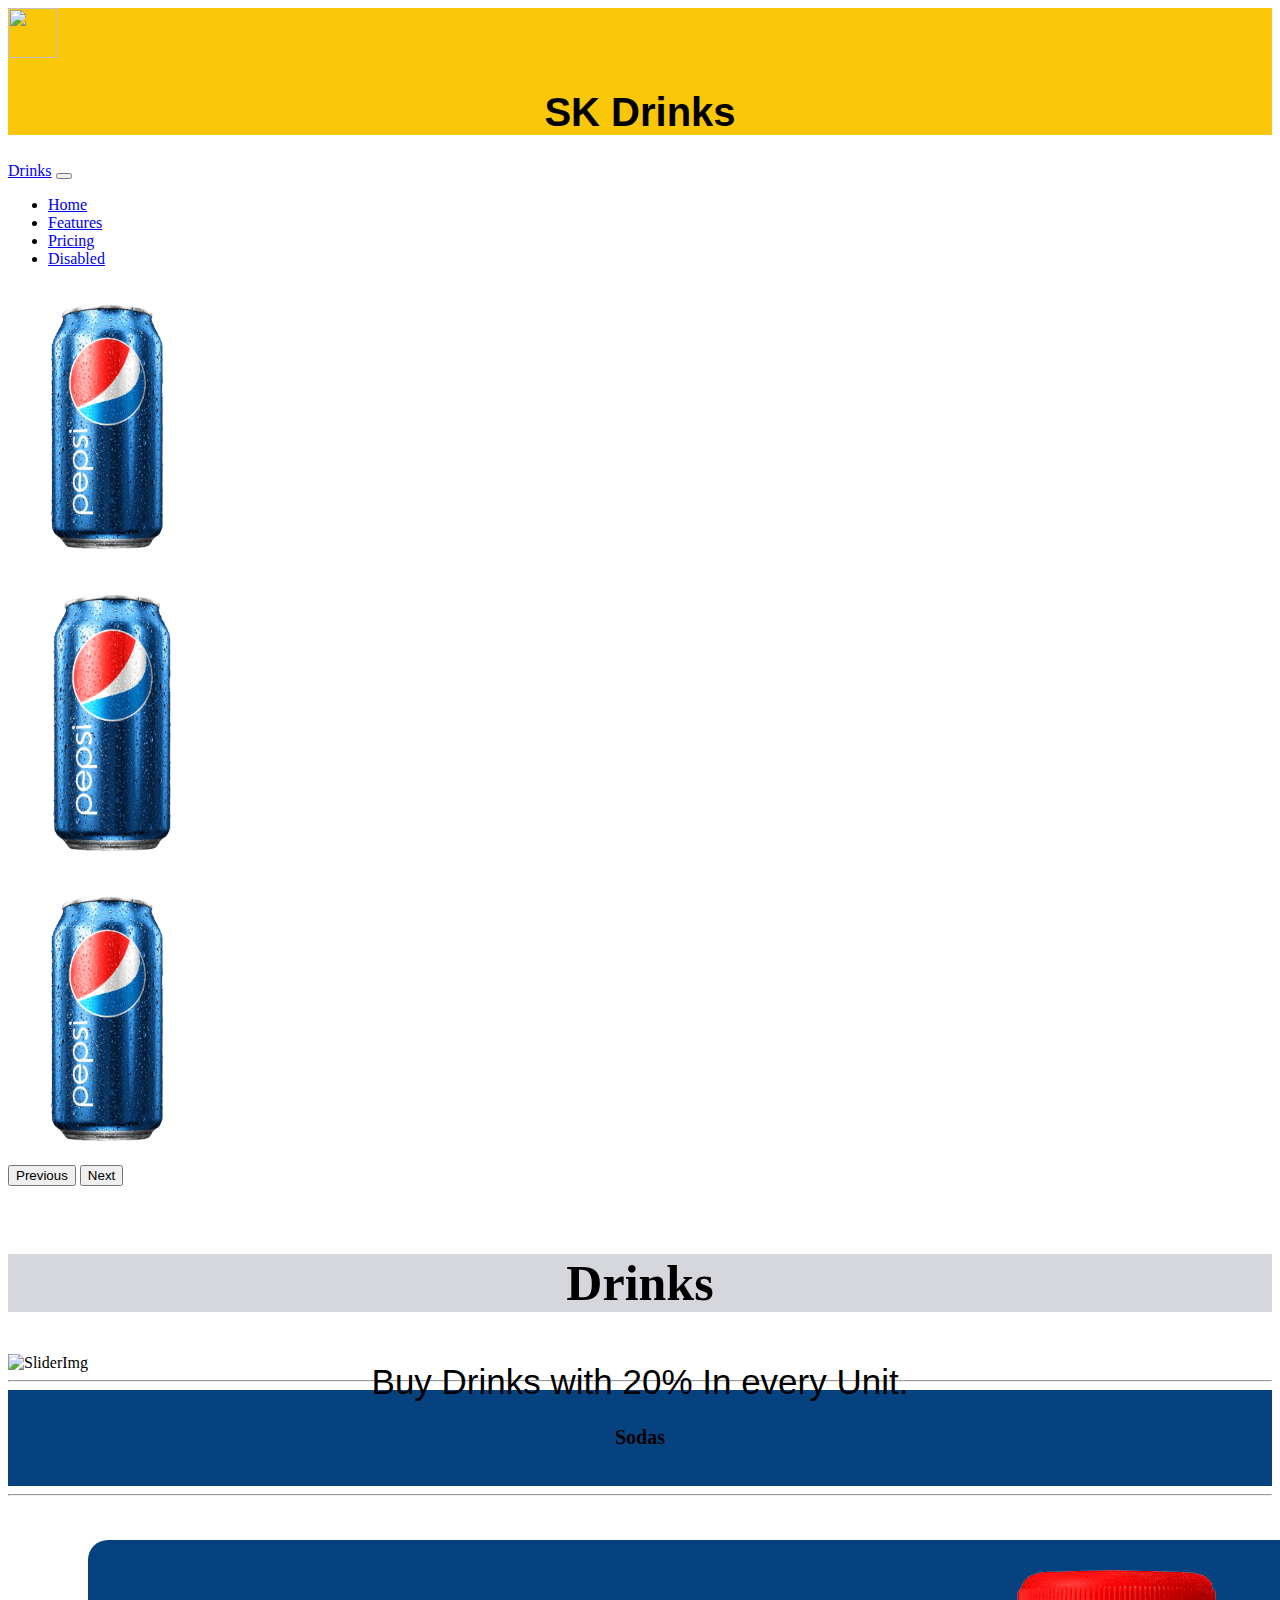
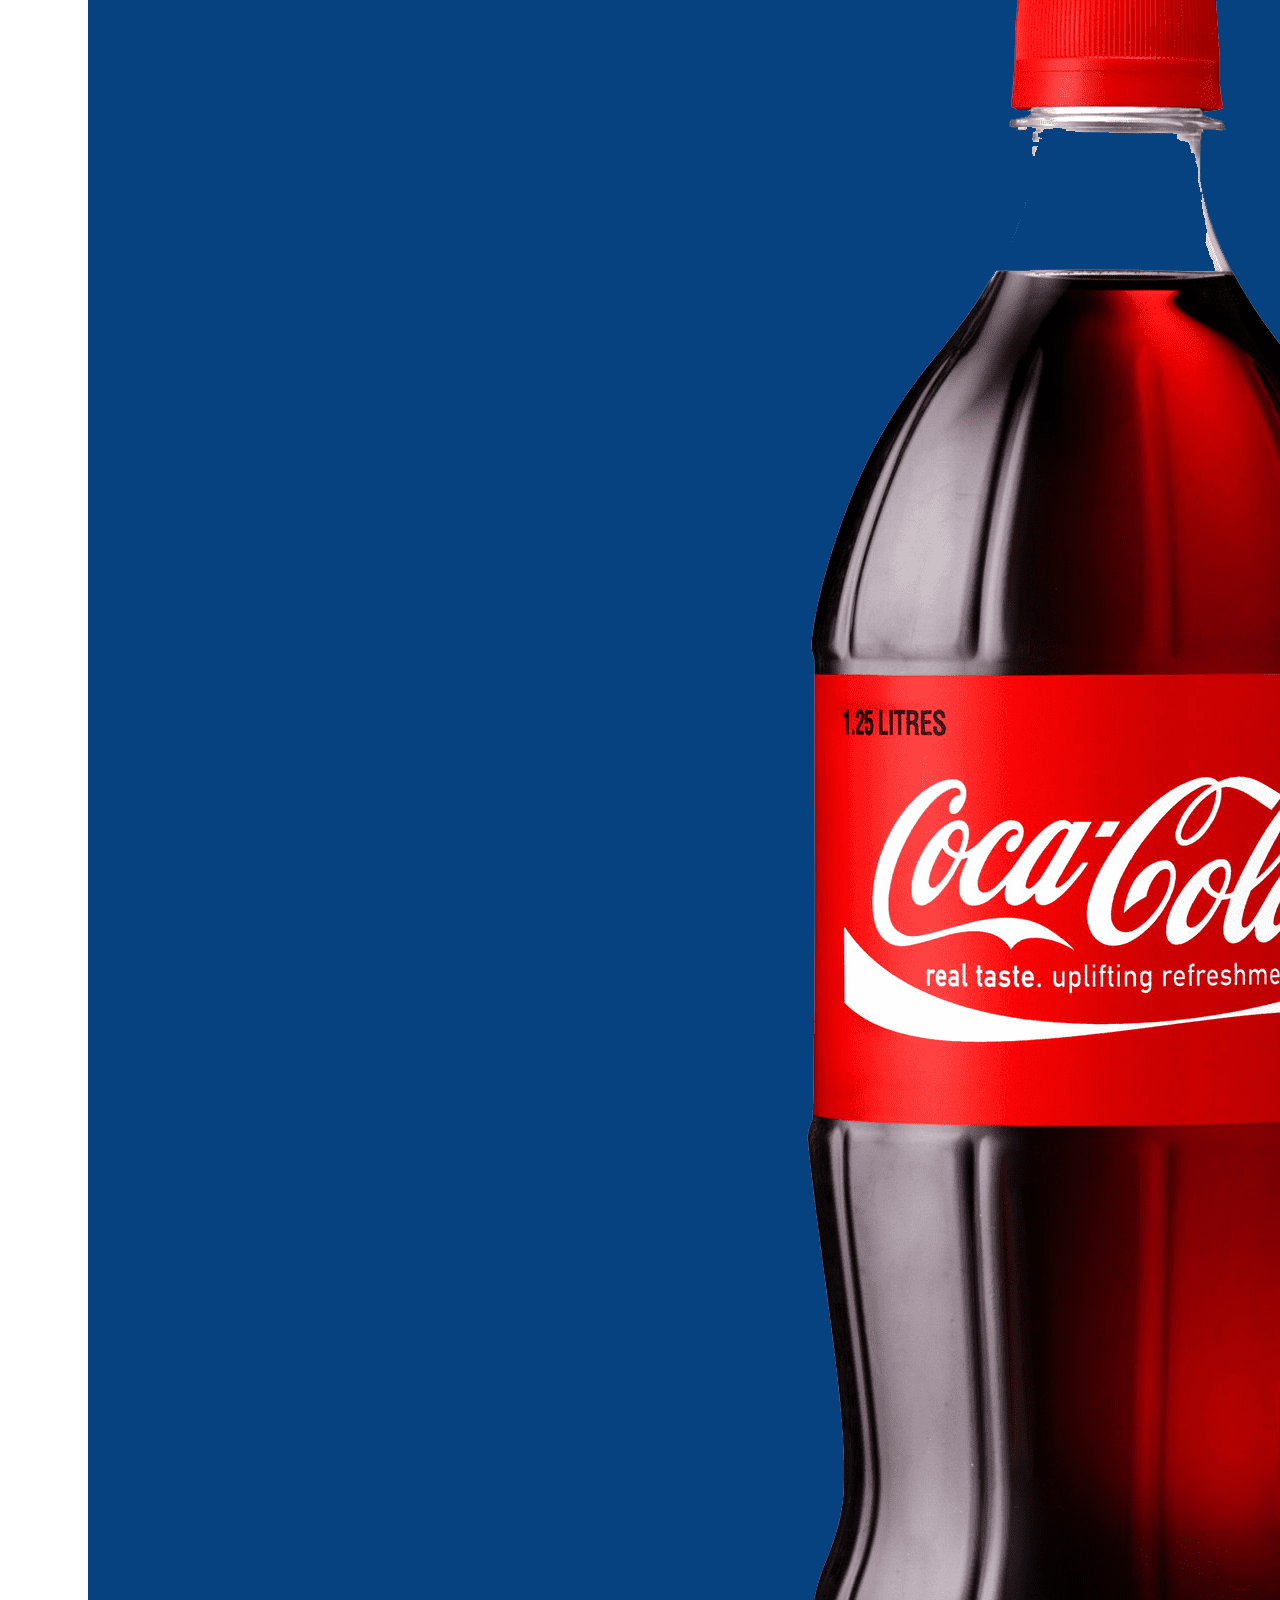
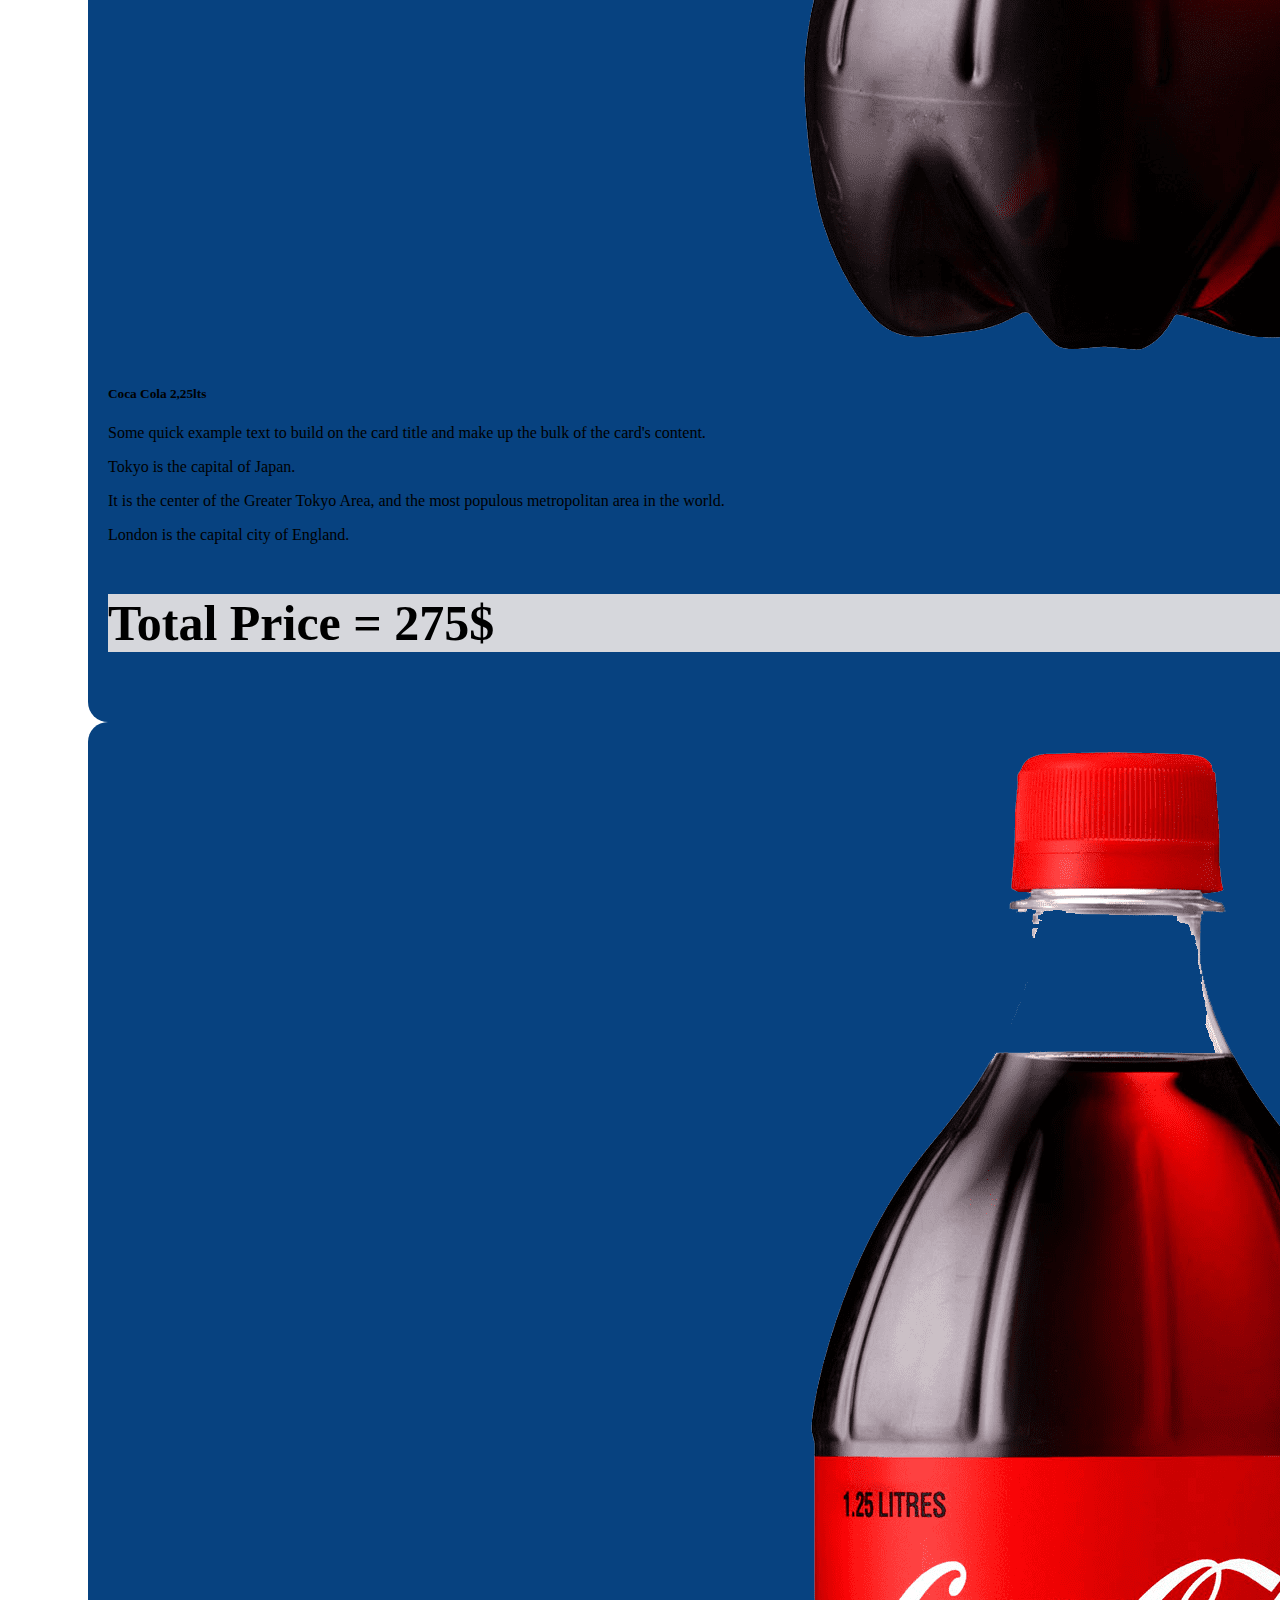
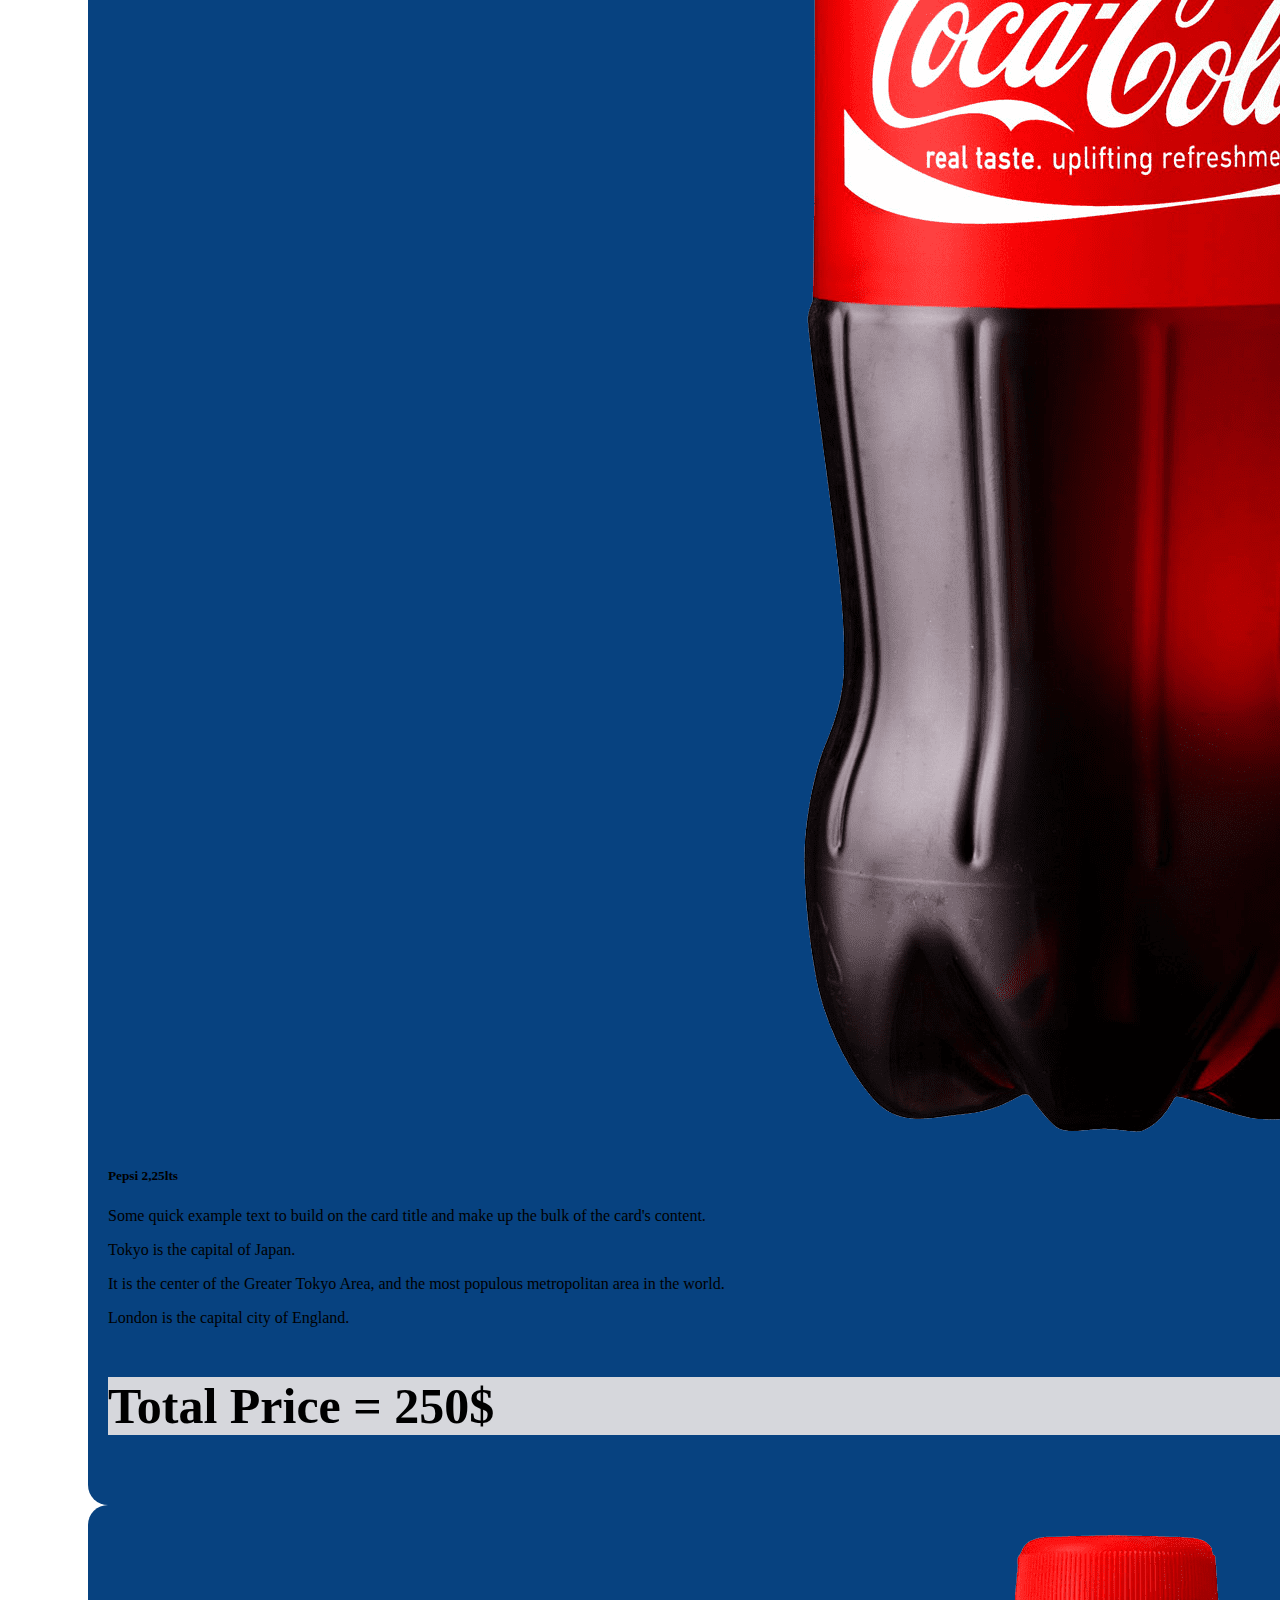
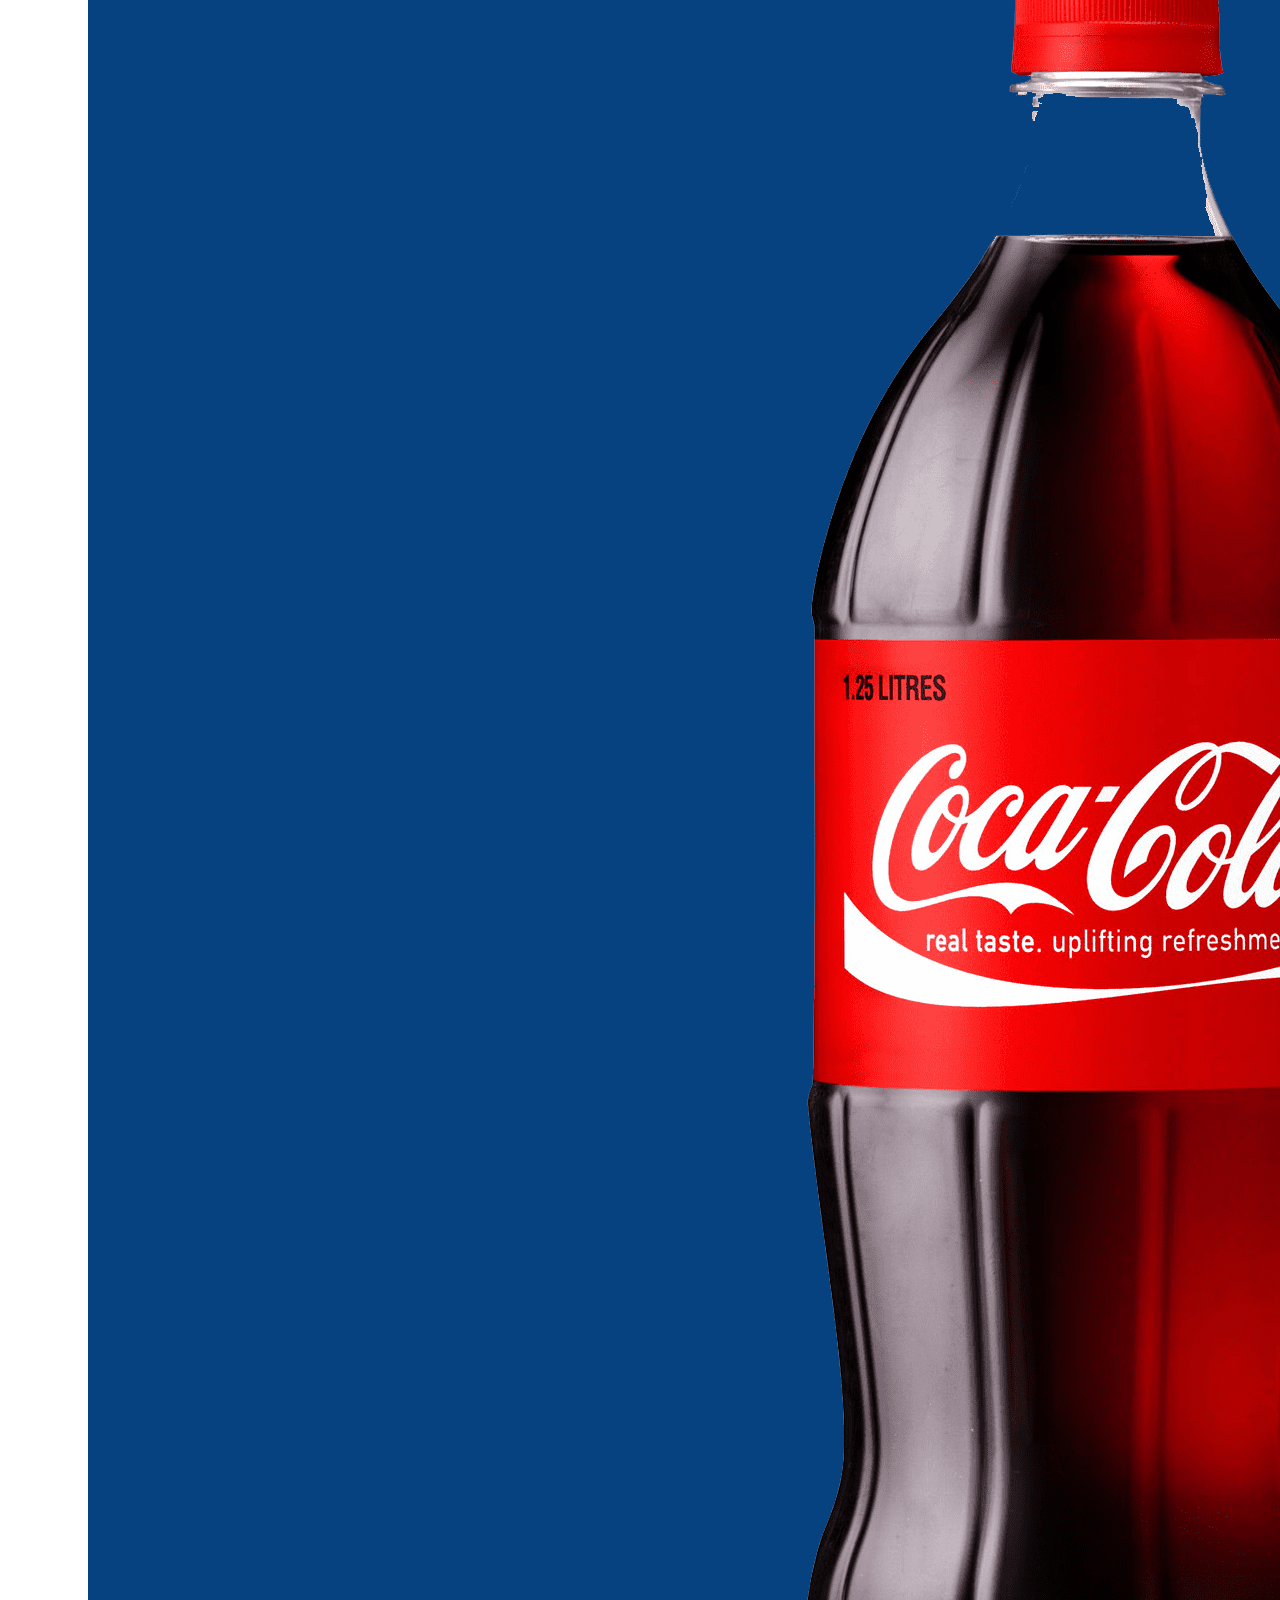
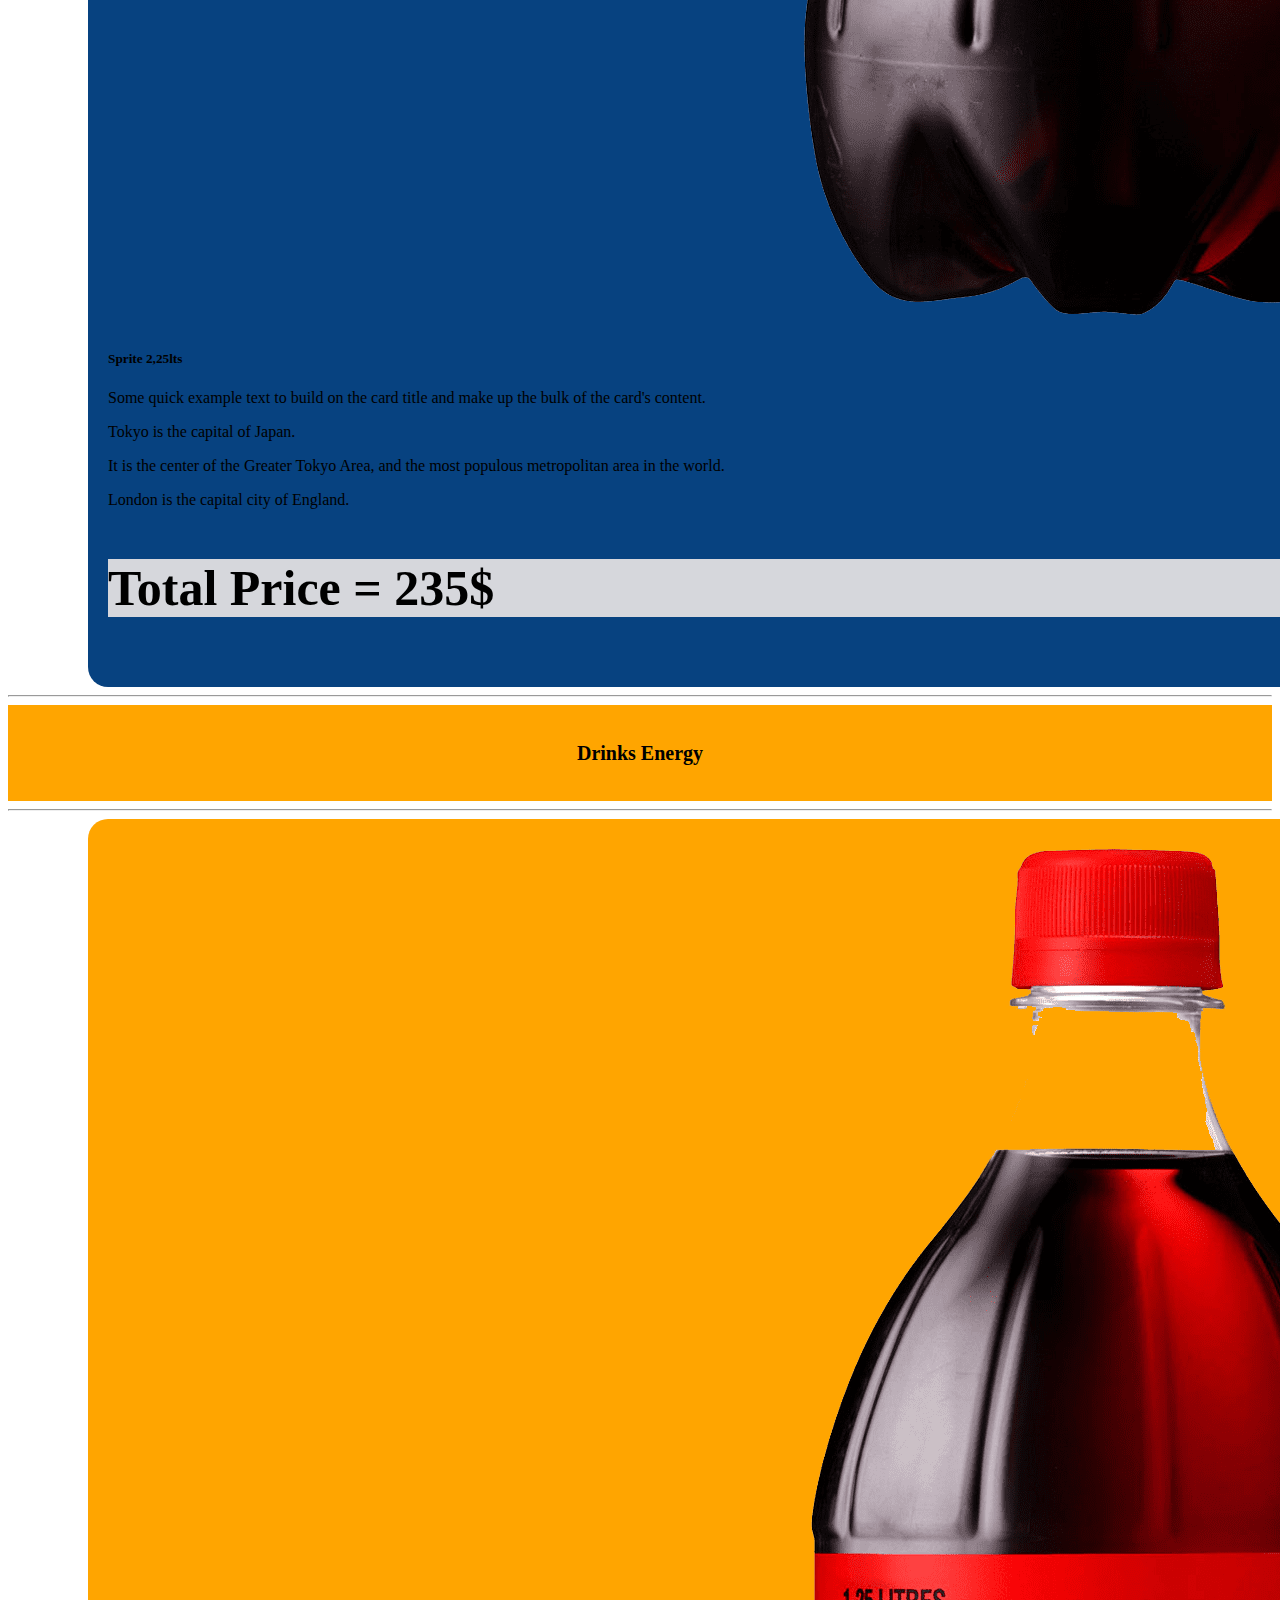
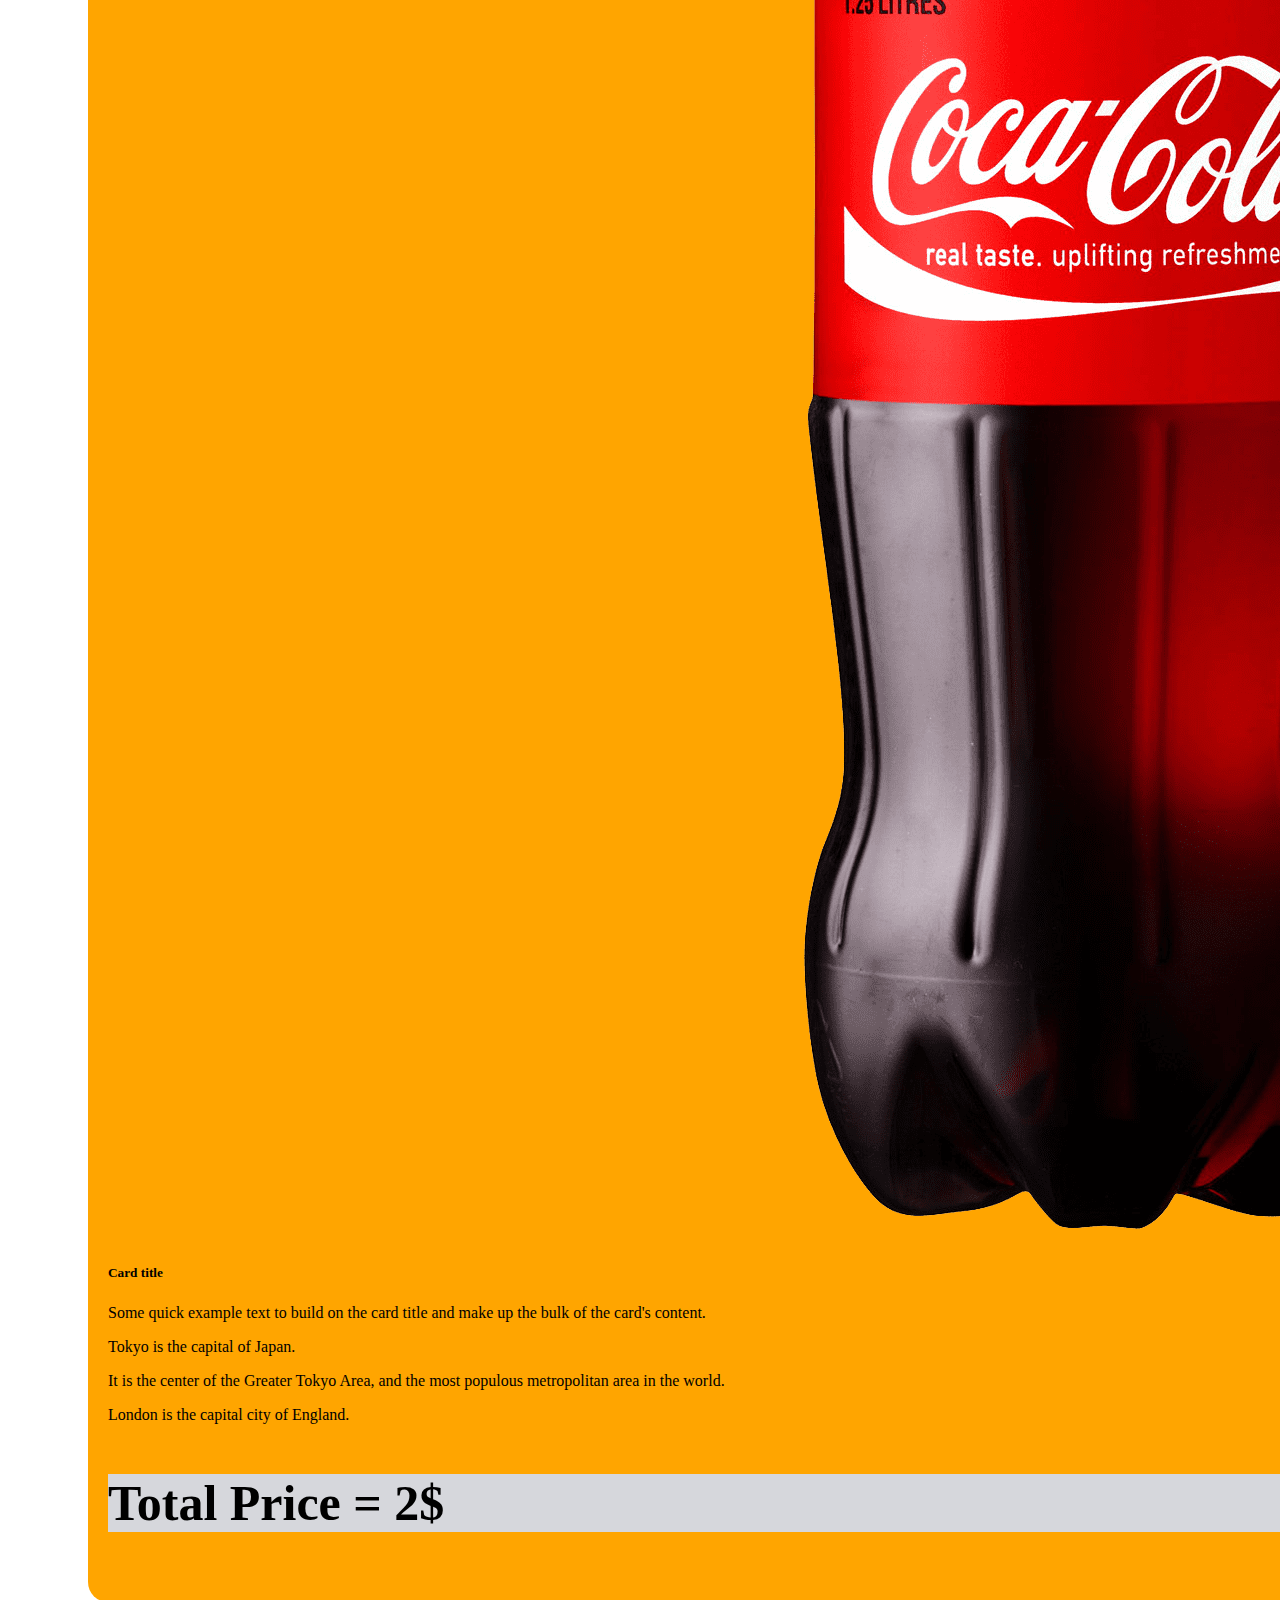
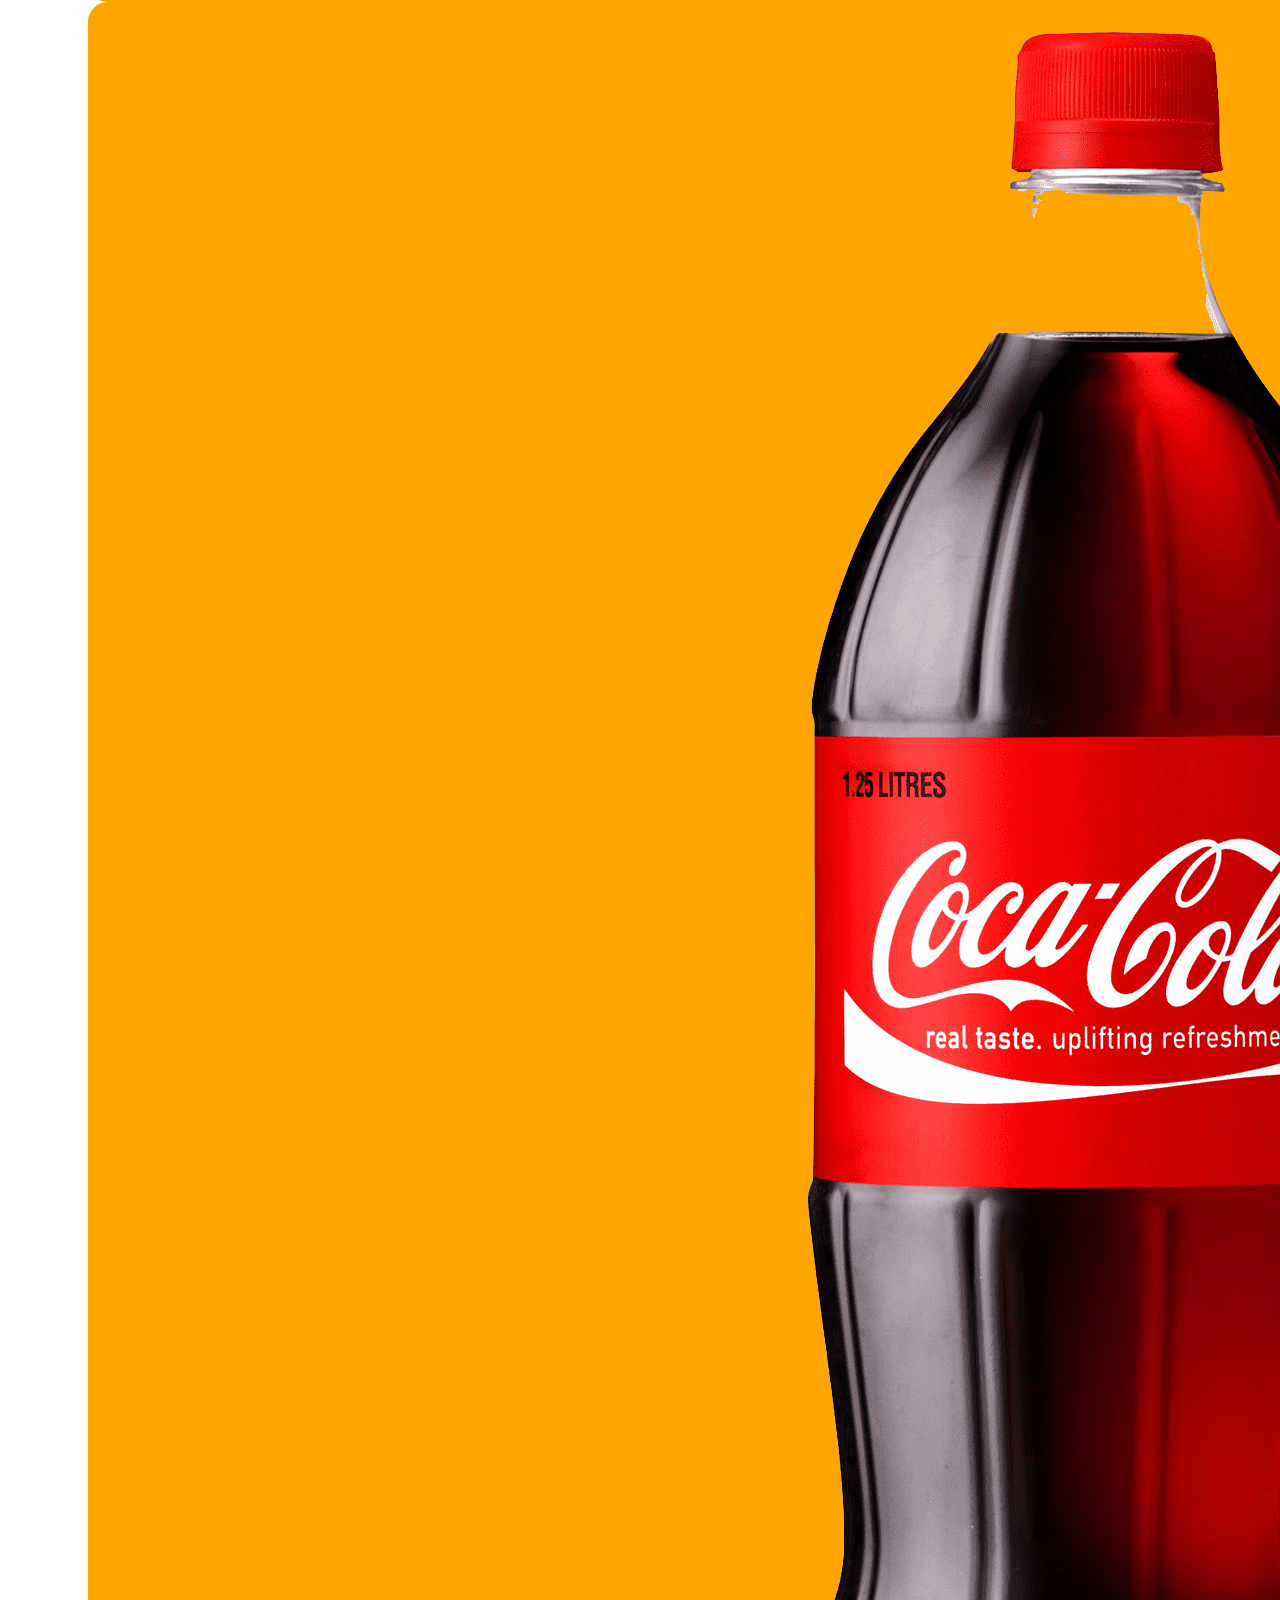
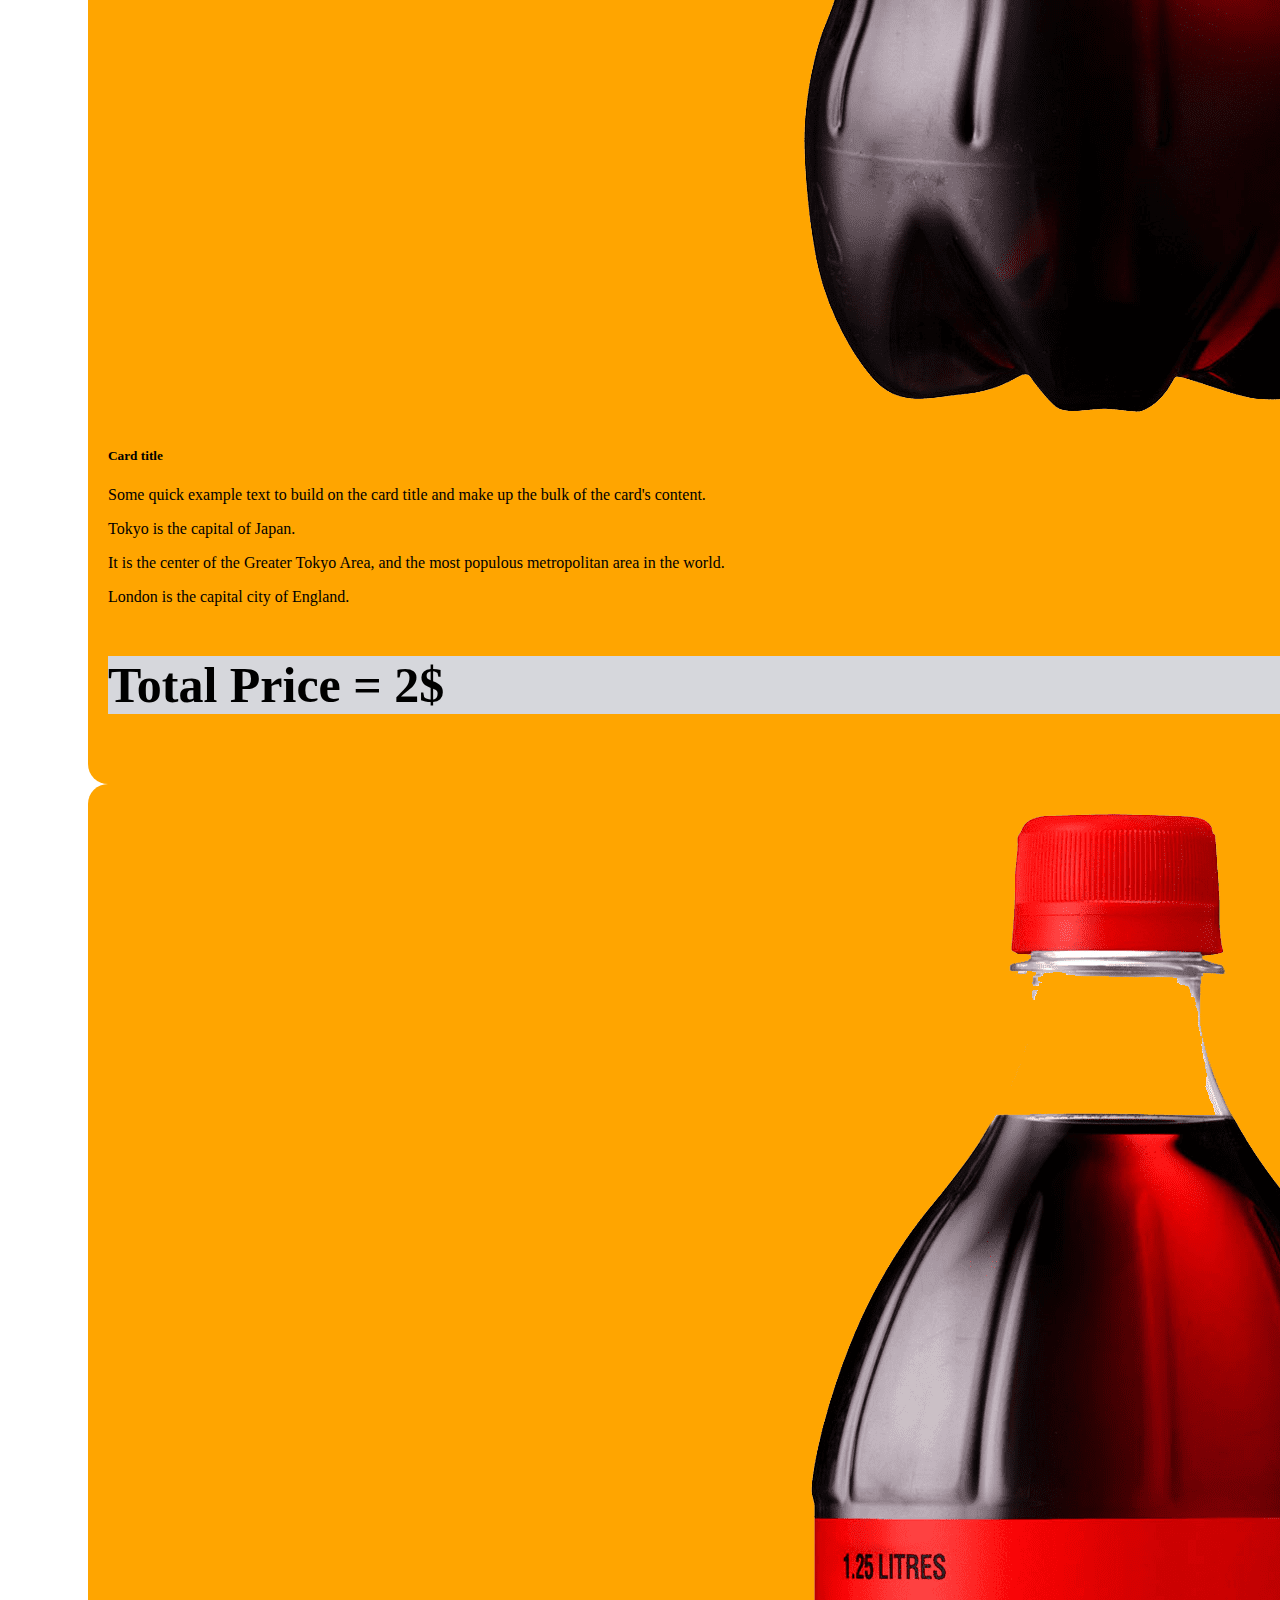
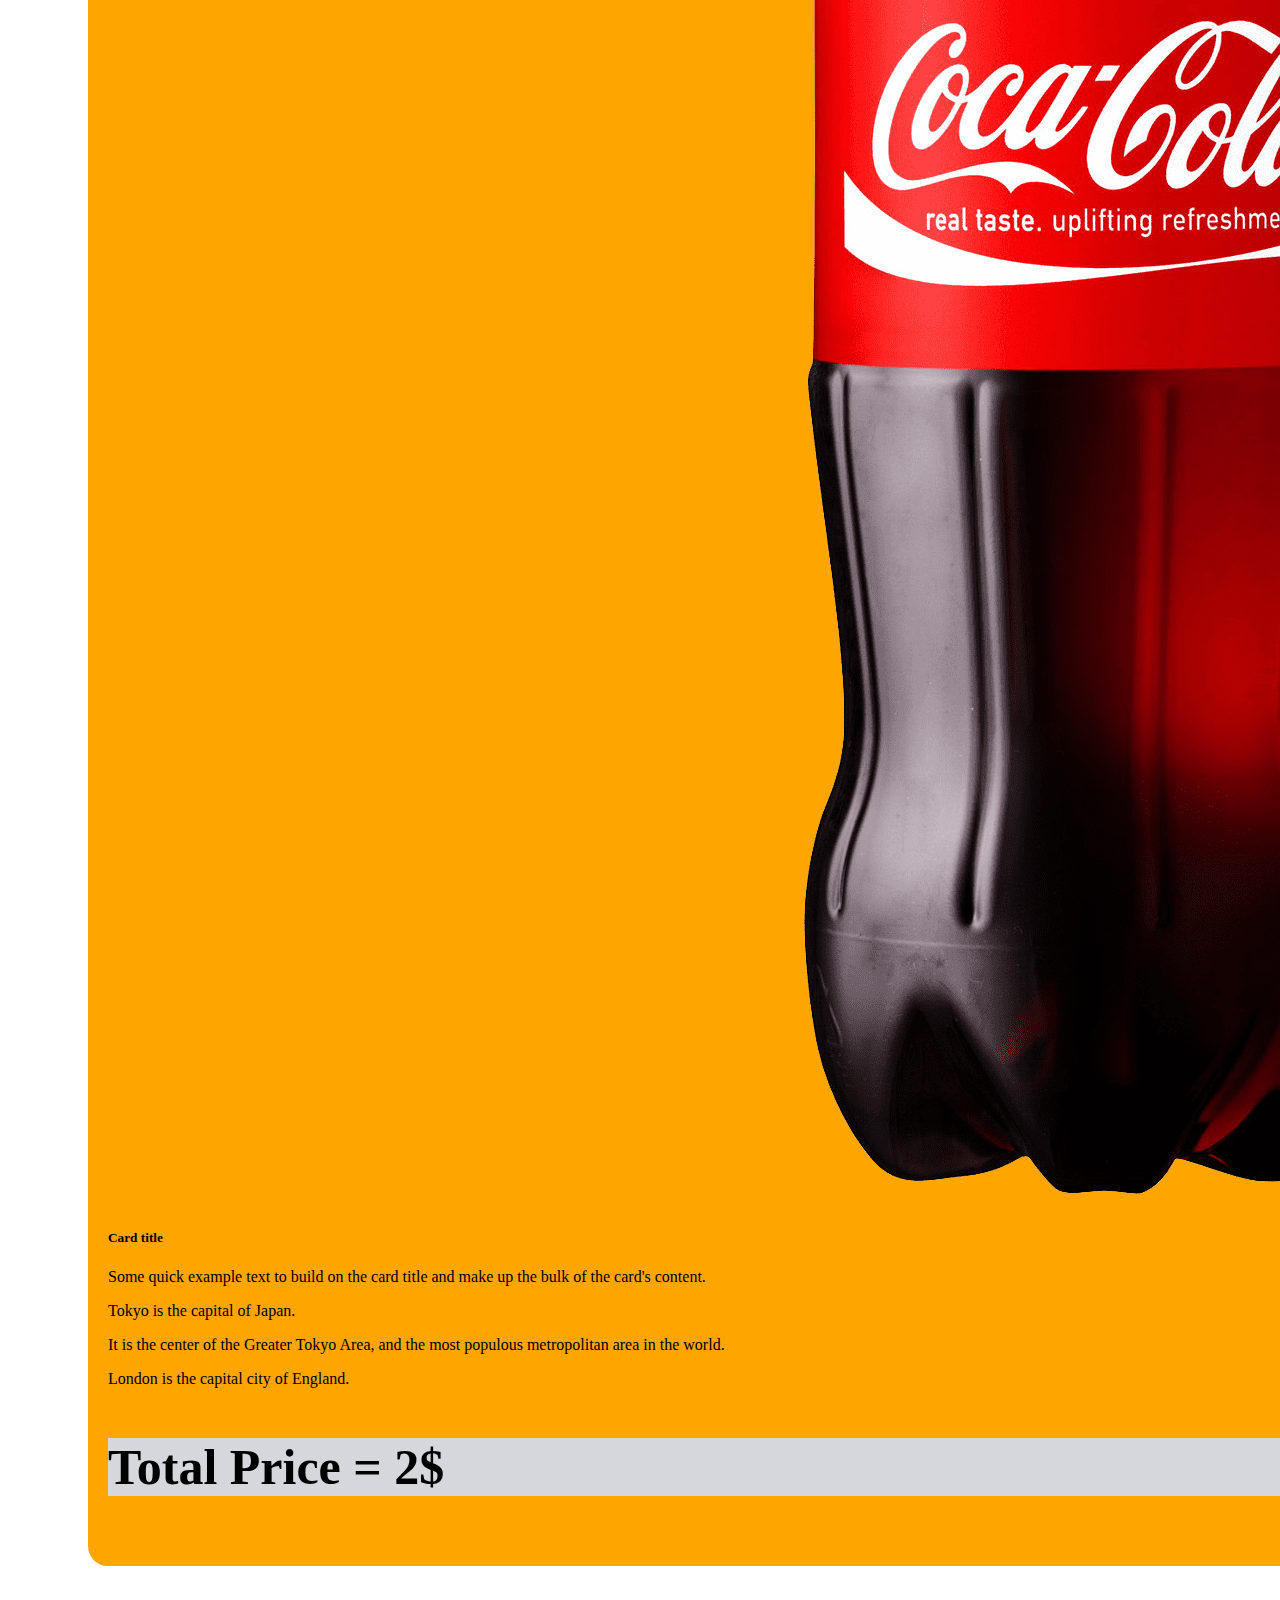
==== index.html @ 99a85756 "My proyect javascript" ====
<!DOCTYPE html>
<html lang="en">
<head>
    <meta charset="UTF-8">
    <meta http-equiv="X-UA-Compatible" content="IE=edge">
    <meta name="viewport" content="width=device-width, initial-scale=1.0">
    <link rel="stylesheet" href="styles.css">
    <!-- Google Fonts -->
    <link rel="preconnect" href="https://fonts.googleapis.com">
    <link rel="preconnect" href="https://fonts.gstatic.com" crossorigin>
    <link href="https://fonts.googleapis.com/css2?family=DynaPuff&family=Montserrat:wght@200&family=Mukta:wght@200;300&family=Ubuntu:wght@300&display=swap" rel="stylesheet">
    
    <!-- CSS -->
    <link href="https://cdn.jsdelivr.net/npm/bootstrap@5.2.0/dist/css/bootstrap.min.css" rel="stylesheet" integrity="sha384-gH2yIJqKdNHPEq0n4Mqa/HGKIhSkIHeL5AyhkYV8i59U5AR6csBvApHHNl/vI1Bx" crossorigin="anonymous">
    <!-- JavaScript Bundle with Popper -->
<script src="https://cdn.jsdelivr.net/npm/bootstrap@5.2.0/dist/js/bootstrap.bundle.min.js" integrity="sha384-A3rJD856KowSb7dwlZdYEkO39Gagi7vIsF0jrRAoQmDKKtQBHUuLZ9AsSv4jD4Xa" crossorigin="anonymous"></script>

    <title>Drinks Energys - SK Drinks - 40% in EACH SALE</title>
</head>
<body>
 
    <head>
        <main>
        <img src="" alt="" height="50px" width="50px">

        <!-- Website name -->
<div class="title">
      <h1>SK Drinks</h1>
    </div>

        </main>
<!--Siempre demo-->
<!--2 formas:

1) Etiqueta Script -->

<!--Uso de prueba
<script>
console.log("Hola Mundo");
</script>
-->

<!--Uso más usado-->
<script src="main.js">


//"hola Mundo" // String * cadena de caracteres //

2356 // number //
"2356" = String

true 
false // Booleanos

null //Representa un valor nulo o vacío //

undefined // //
</script>


    </head>
<!-- Navbar -->

    <nav class="navbar navbar-expand-lg navbar-light bg-light">
        <div class="container-fluid">
          <a class="navbar-brand" href="#">Drinks</a>
          <button class="navbar-toggler" type="button" data-bs-toggle="collapse" data-bs-target="#navbarNav" aria-controls="navbarNav" aria-expanded="false" aria-label="Toggle navigation">
            <span class="navbar-toggler-icon"></span>
          </button>
          <div class="collapse navbar-collapse" id="navbarNav">
            <ul class="navbar-nav">
              <li class="nav-item">
                <a class="nav-link active" aria-current="page" href="#">Home</a>
              </li>
              <li class="nav-item">
                <a class="nav-link" href="#">Features</a>
              </li>
              <li class="nav-item">
                <a class="nav-link" href="#">Pricing</a>
              </li>
              <li class="nav-item">
                <a class="nav-link disabled" href="#" tabindex="-1" aria-disabled="true">Disabled</a>
              </li>
            </ul>
          </div>
        </div>
      </nav>

<!-- Carousel -->
      
      <div id="carouselExampleControls" class="carousel slide" data-bs-ride="carousel">
        <div class="carousel-inner">
          <div class="carousel-item active">
            <img src="./images/pepsi.png" class="d-block w-20" alt="..." width="200px">
          </div>
          <div class="carousel-item">
            <img src="./images/pepsi.png" class="d-block w-20" alt="..." width="210px">
          </div>
          <div class="carousel-item">
            <img src="./images/pepsi.png" class="d-block w-20" alt="..." width="200px">
          </div>
        </div>
        <button class="carousel-control-prev" type="button" data-bs-target="#carouselExampleControls" data-bs-slide="prev">
          <span class="carousel-control-prev-icon" aria-hidden="true"></span>
          <span class="visually-hidden">Previous</span>
        </button>
        <button class="carousel-control-next" type="button" data-bs-target="#carouselExampleControls" data-bs-slide="next">
          <span class="carousel-control-next-icon" aria-hidden="true"></span>
          <span class="visually-hidden">Next</span>
        </button>
      </div>

      <br>
      

      <!--Main name -->
      <div class="Main-name">
        <h3>Drinks</h3> 
        <p>Buy Drinks with 20% In every Unit.</p> 
      </div>
   
    <!--Cards Slider-->

    <div class="swiper-container"></div>

    <div class="swiper-wrapper"></div>

    <div class="slider-item swiper-slide"></div>

    <div class="slider-image-wrapper"></div>
    <img class="slider-image" src="/photo" alt="SliderImg">
    </div>
        
       <hr>

       <!--Card Section 1 -->
       <div class="Drinks-name1">
       <h2>Sodas</h2>
      </div>

      <hr>
      <br><br>
    
    <div class="card1" style="width: 18rem;">
      <img src="./images/cocacola.png" class="card-img-top" alt="...">
      <div class="card-body">
        <h5 class="card-title">Coca Cola 2,25lts</h5>
        <p class="card-text">Some quick example text to build on the card title and make up the bulk of the card's content.</p>
        <p>Tokyo is the capital of Japan.</p>
        <p>It is the center of the Greater Tokyo Area,
      and the most populous metropolitan area in the world.</p>
        <p>London is the capital city of England.</p>
        <h3 class="btn btn-primary">Total Price = 275$</h3>
      </div>
     </div>
    </div>
    
    
    <div class="card1" style="width: 18rem;">
    <img src="./images/cocacola.png" class="card-img-top" alt="...">
    <div class="card-body">
      <h5 class="card-title">Pepsi 2,25lts</h5>
      <p class="card-text">Some quick example text to build on the card title and make up the bulk of the card's content.</p>
      <p>Tokyo is the capital of Japan.</p>
      <p>It is the center of the Greater Tokyo Area,
    and the most populous metropolitan area in the world.</p>
      <p>London is the capital city of England.</p>
      <h3 class="btn btn-primary">Total Price = 250$</h3>
       </div>
     </div>
    </div>

    <div class="card1" style="width: 18rem;">
      <img src="./images/cocacola.png" class="card-img-top" alt="...">
      <div class="card-body">
        <h5 class="card-title">Sprite 2,25lts</h5>
        <p class="card-text">Some quick example text to build on the card title and make up the bulk of the card's content.</p>
        <p>Tokyo is the capital of Japan.</p>
        <p>It is the center of the Greater Tokyo Area,
      and the most populous metropolitan area in the world.</p>
        <p>London is the capital city of England.</p>
        <h3 class="btn btn-primary">Total Price = 235$</h3>
         </div>
       </div>
      </div>


  <hr>
 <!--Card Section 1 -->
 <div class="Drinks-name2">
  <h2>Drinks Energy</h2>
 </div>

 <hr>


<div class="card2" style="width: 18rem;">
  <img src="./images/cocacola.png" class="card-img-top" alt="...">
  <div class="card-body">
    <h5 class="card-title">Card title</h5>
    <p class="card-text">Some quick example text to build on the card title and make up the bulk of the card's content.</p>
    <p>Tokyo is the capital of Japan.</p>
    <p>It is the center of the Greater Tokyo Area,
  and the most populous metropolitan area in the world.</p>
    <p>London is the capital city of England.</p>
    <h3 class="btn btn-primary">Total Price = 2$</h3>
  </div>
 </div>
</div>


<div class="card2" style="width: 18rem;">
<img src="./images/cocacola.png" class="card-img-top" alt="...">
<div class="card-body">
  <h5 class="card-title">Card title</h5>
  <p class="card-text">Some quick example text to build on the card title and make up the bulk of the card's content.</p>
  <p>Tokyo is the capital of Japan.</p>
  <p>It is the center of the Greater Tokyo Area,
and the most populous metropolitan area in the world.</p>
  <p>London is the capital city of England.</p>
  <h3 class="btn btn-primary">Total Price = 2$</h3>
   </div>
 </div>
</div>

<div class="card2" style="width: 18rem;">
  <img src="./images/cocacola.png" class="card-img-top" alt="...">
  <div class="card-body">
    <h5 class="card-title">Card title</h5>
    <p class="card-text">Some quick example text to build on the card title and make up the bulk of the card's content.</p>
    <p>Tokyo is the capital of Japan.</p>
    <p>It is the center of the Greater Tokyo Area,
  and the most populous metropolitan area in the world.</p>
    <p>London is the capital city of England.</p>
    <h3 class="btn btn-primary">Total Price = 2$</h3>
     </div>
   </div>
  </div>



<!--Card Section 3 -->


<div class="wrapper">
  <div class="loader">

  </div>

</div>


        <br>
        <br>

<!--Uso más usado-->
<script src="main.js"></script>

        <!--Formulario-->

<div class="Formulario">
  <h1>Formulario</h1>

  <form>
        <label for="nombre">Nombre: </label>
        <input type="text" name="nombre" id="nombre">
        <br/> <br/>
        <label for="apellido">Apellido: </label>
        <input type="text" name="apellido" id="apellido">
        <br/> <br/>
        <label for="email">Email: </label>
        <input type="text" name="email" id="email">
        <br/> <br/>
        <input type="radio" name="sexo" id="varon" value="Varón">
        <label for="varon">Varón: </label>
        <br/> <br/>
        <input type="radio" name="sexo" id="mujer" value="Mujer">
        <label for="mujer">Mujer: </label>
        <br/> <br/>
        <input type="submit" value="Enviar">
        <input type="reset">
  </form>
</div>
  <br>
        <!--Footer end -->
<div class="footer" class="w3-container w3-green">

  <footer>
    <h1>@Skymovies 2022-2022</h1>
    <p>Lorem ipsum dolor, sit amet consectetur adipisicing elit. Minus consequatur magni cupiditate commodi corrupti ea id maiores doloribus provident, numquam quaerat explicabo a asperiores placeat quisquam unde nostrum? Nemo, maxime.</p>
  </div>
</div>

<div class="icons">
<a href="#" class="icon icon-instagram"></a>
<i class="ri-instagram-line"></i>
</div>
</a>

<div class="icons">
  <a href="#" class="icon icon-facebook"></a>
  <i class="ri-facebook-line"></i>
  </a>
</div>

  </footer>


</body>
</html>
---- styles.css ----
html
{
    color: black;
}
@media only screen and (max-width: 300px) {
    body {
      background-color: rgb(0, 0, 0);
      width: 100%;
      height: 100%;
    }

  }
  title
  {
    display: flex;
    display: inline-table;
    width: 100%;
    height: 100%;
    text-align: center;
    font-size: 10px;
    font-family: 'Franklin Gothic Medium', 'Arial Narrow', Arial, sans-serif;
  }

  

  h2{
    font-size: 20px;
    font-family: Cambria, Cochin, Georgia, Times, 'Times New Roman', serif;
  }

  h3
  {
    background-color: rgb(214, 215, 220);
    font-family: 'Franklin Gothic Medium', 'Arial Narrow', Arial, sans-serif;
  }
  
main{
    background-color: rgb(250, 198, 8);
    font-size: 20px;
    font-family: 'Franklin Gothic Medium', 'Arial Narrow', Arial, sans-serif;
}

.Main-name 
{
  text-align: center;
  font-family: 'Lucida Sans', 'Lucida Sans Regular', 'Lucida Grande', 'Lucida Sans Unicode', Geneva, Verdana, sans-serif;
  font-size: 35px;
  height: 100px;
  width: 100%;
}

h3{
  font-size: 50px;
  font-family: 'Times New Roman', Times, serif;
  
}

h1
{
    text-align: center;
    text-decoration: double;
    
}


.lorem
{
background-color: rgb(32, 109, 172);
font-family: 'Gill Sans', 'Gill Sans MT', Calibri, 'Trebuchet MS', sans-serif;
font-size: 20px;
}

.card1
{
  border-radius: 20px;
  color: black;
  background-color: rgb(7, 66, 128);
  margin-left: 80px;
  display: grid;
  display: inline-table;
  height: 15px;
  width: 20rem;

  padding: 20px;
}

.Drinks-name1
{

background-color: rgb(7, 66, 128);
padding: 20px;
display: grid; 
text-align: center;
font-size: 25px;
font-family: 'Times New Roman', Times, serif;}


.card2
{
  border-radius: 20px;
  color: black;
  background-color: orange;
  margin-left: 80px;
  display: flex;
  height: 15px;
  width: 18rem;
  display: inline-table;
  padding: 20px;
}

.Drinks-name2
{
background-color: orange;
padding: 20px;
display: grid;
text-align: center;
font-size: 25px;
font-family: 'Times New Roman', Times, serif;}

.w3-container 
{
  
  font-size: 40px;
}

.w3-container 
{
display: flex;
display: inline-block;
margin-left: 400px;
font-size: 20px;
font-family: Georgia, 'Times New Roman', Times, serif;
}

.w3-row-padding , .w3-third
{
    font-family: 'Montserrat', sans-ser;
    text-align: center;
    background-color: rgb(8, 8, 8);
    width: 100%;
    height: 100%;
    padding: 40px;
    margin: auto;
    display: grid;
    display: inline-block;
    border: 10px;
    color: blue;
}


.Formulario{
  width: 100%;
  height: 50%;
  background-color: aqua;
  display: flex;
  display: inline-block;
  font-size: 30px;
  font-family: 'Franklin Gothic Medium', 'Arial Narrow', Arial, sans-serif;
  text-align: center;
  padding: 10px;
}


.footer
{
    font-size: 1rem;
    border: 10px;
    color: rgb(243, 243, 251);
    background-color: blue;
    padding: 1px;
    width: 100%;
    height: 100%;
}
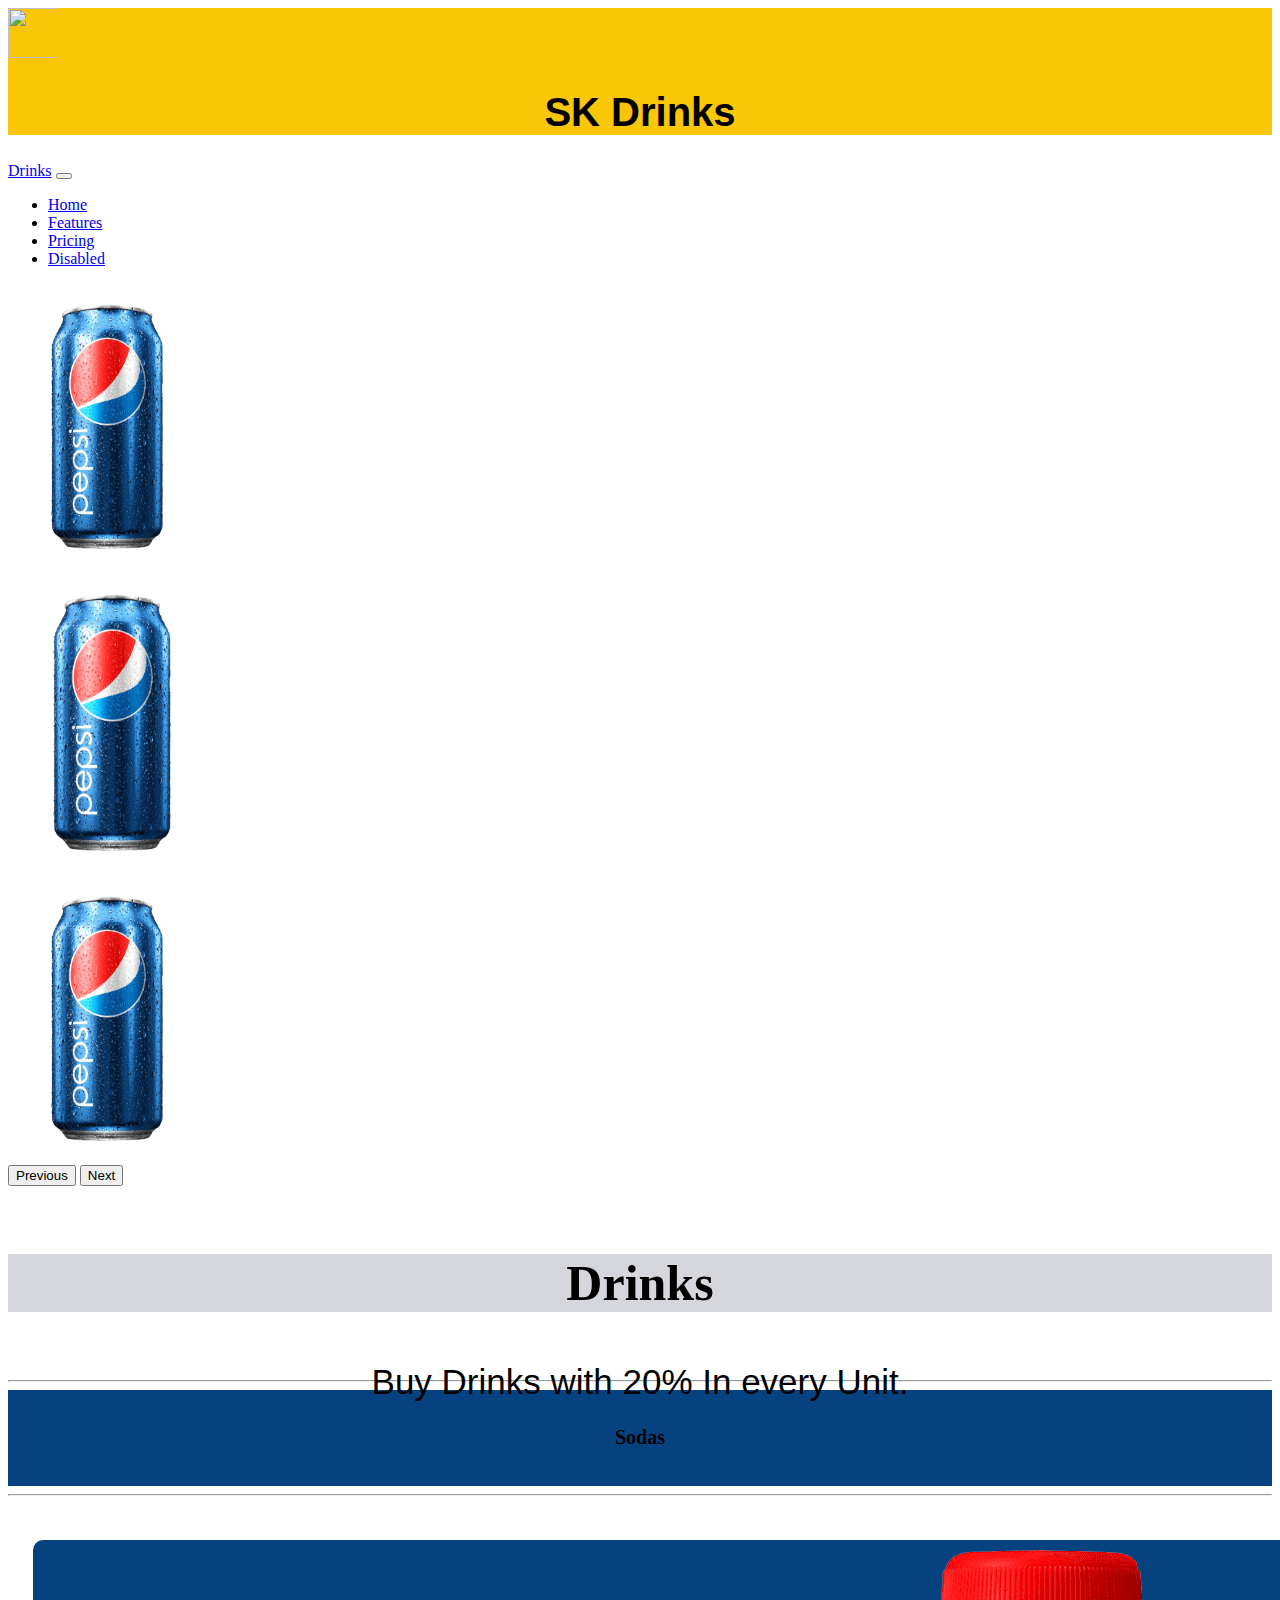
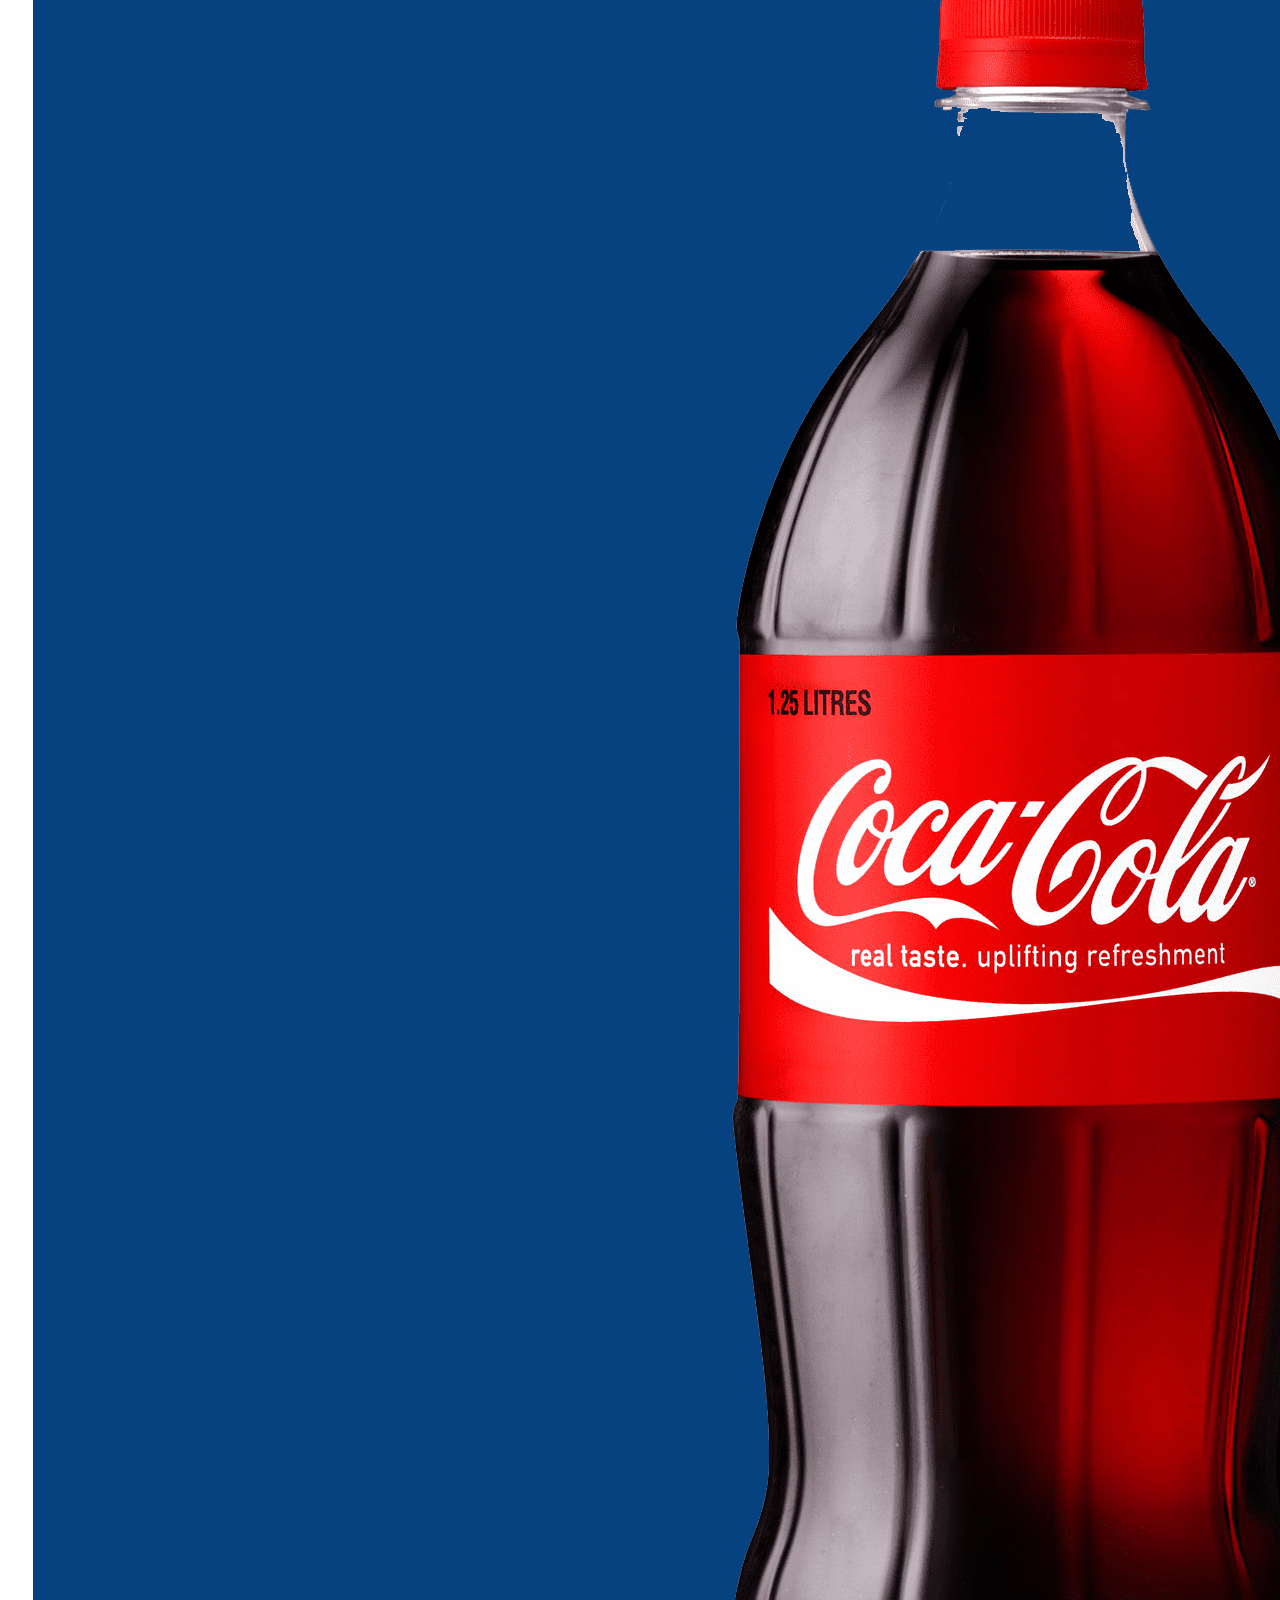
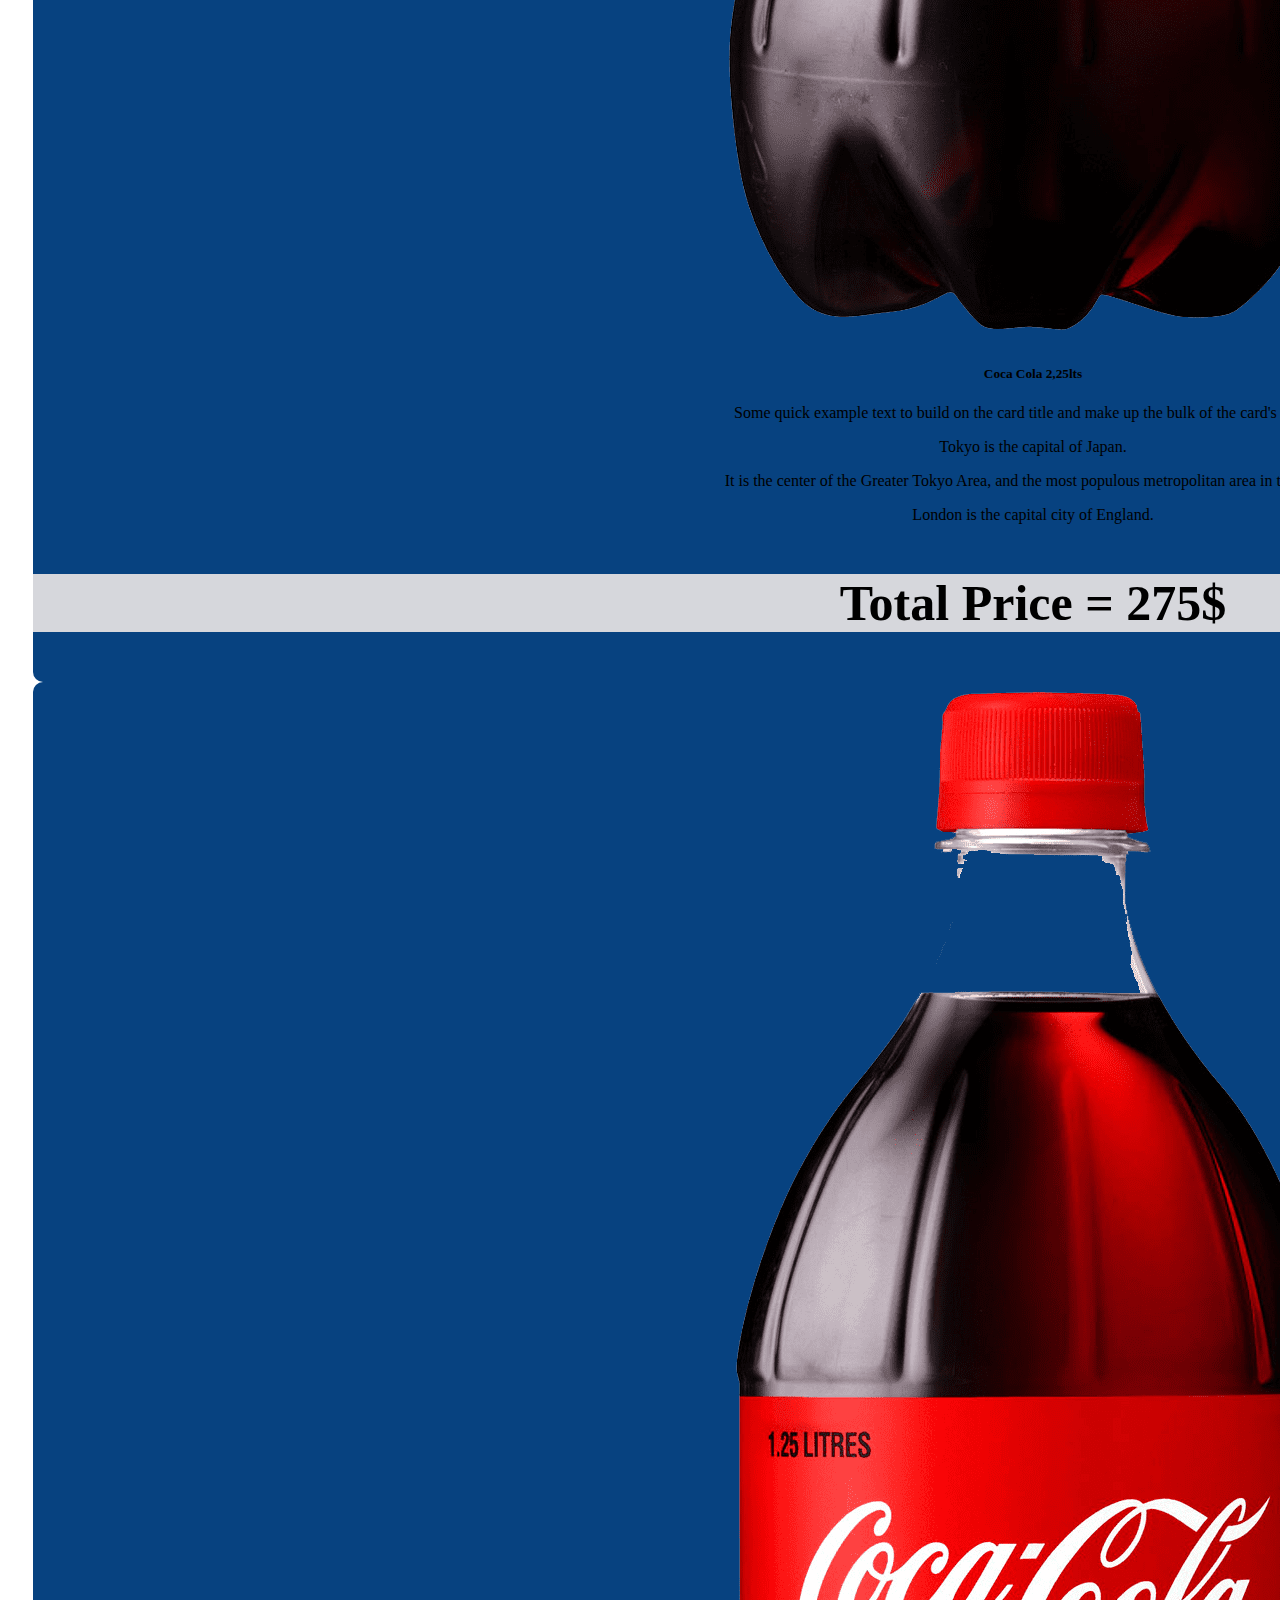
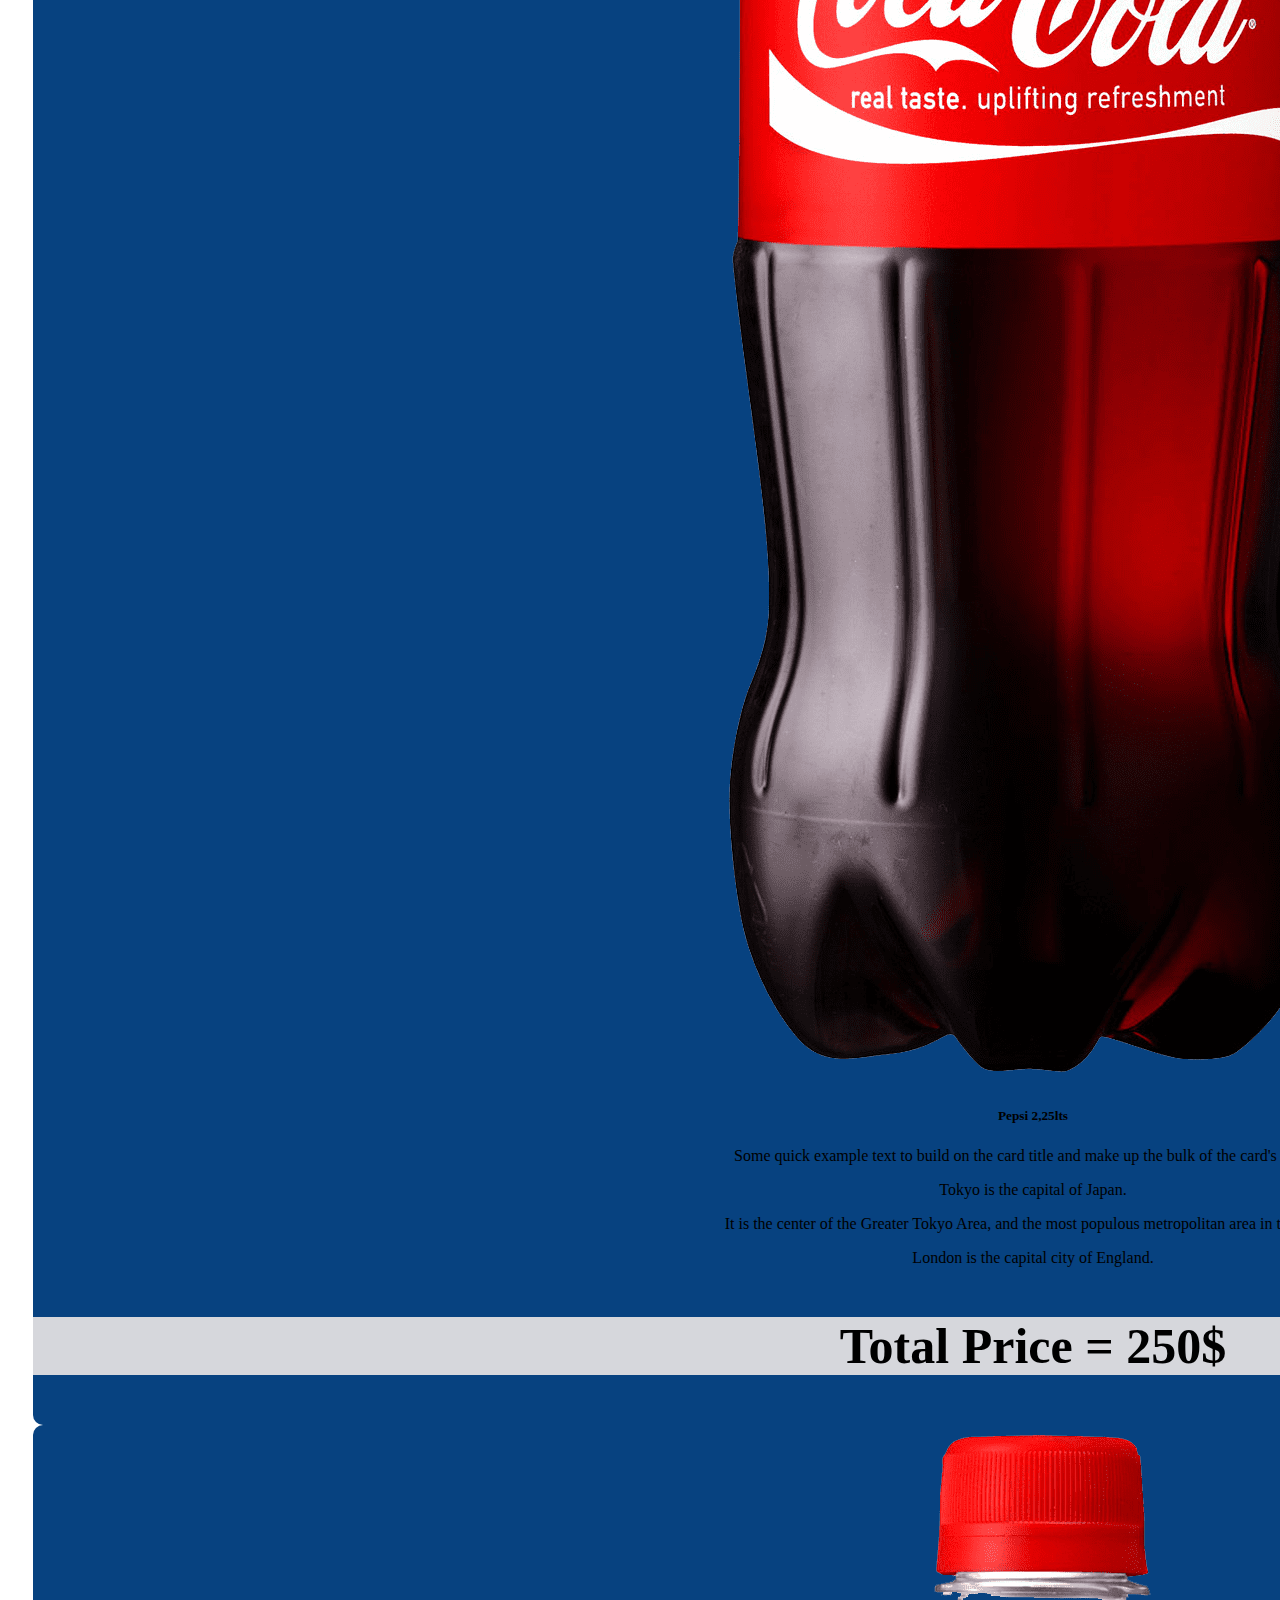
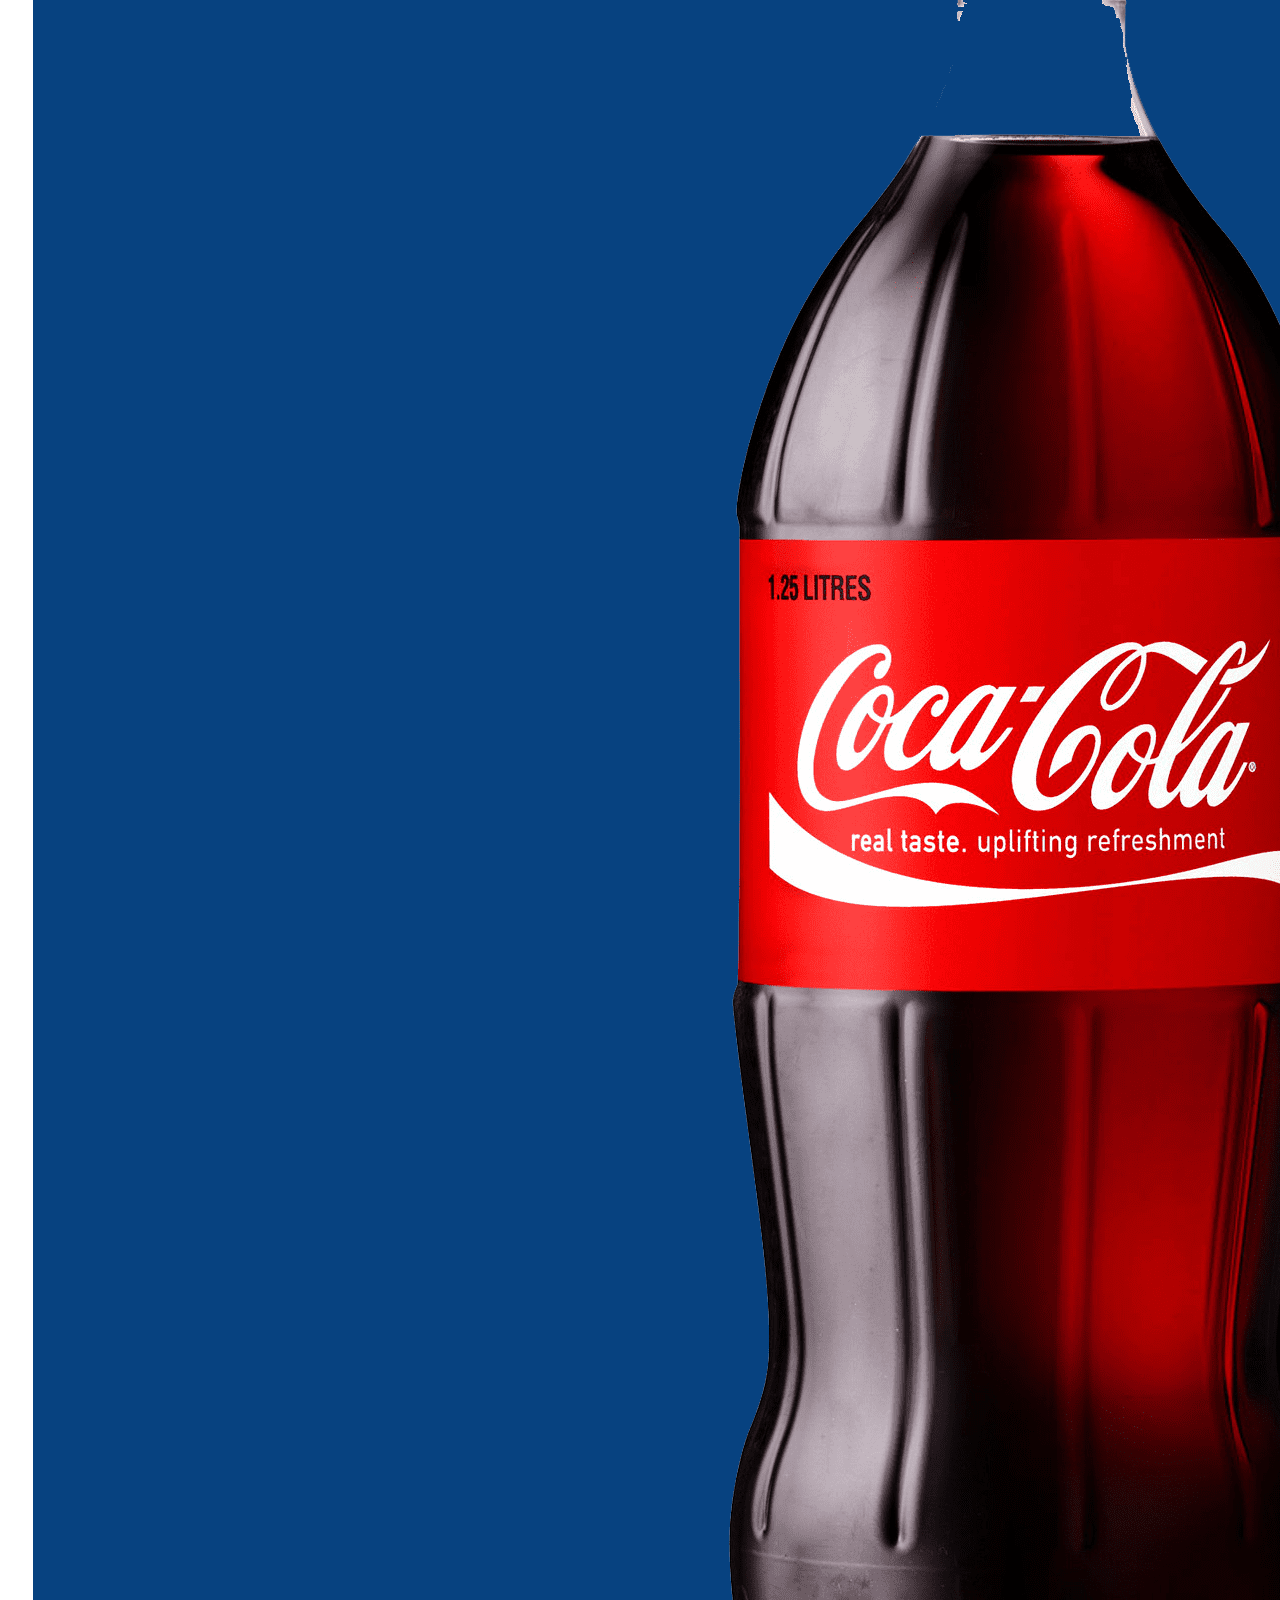
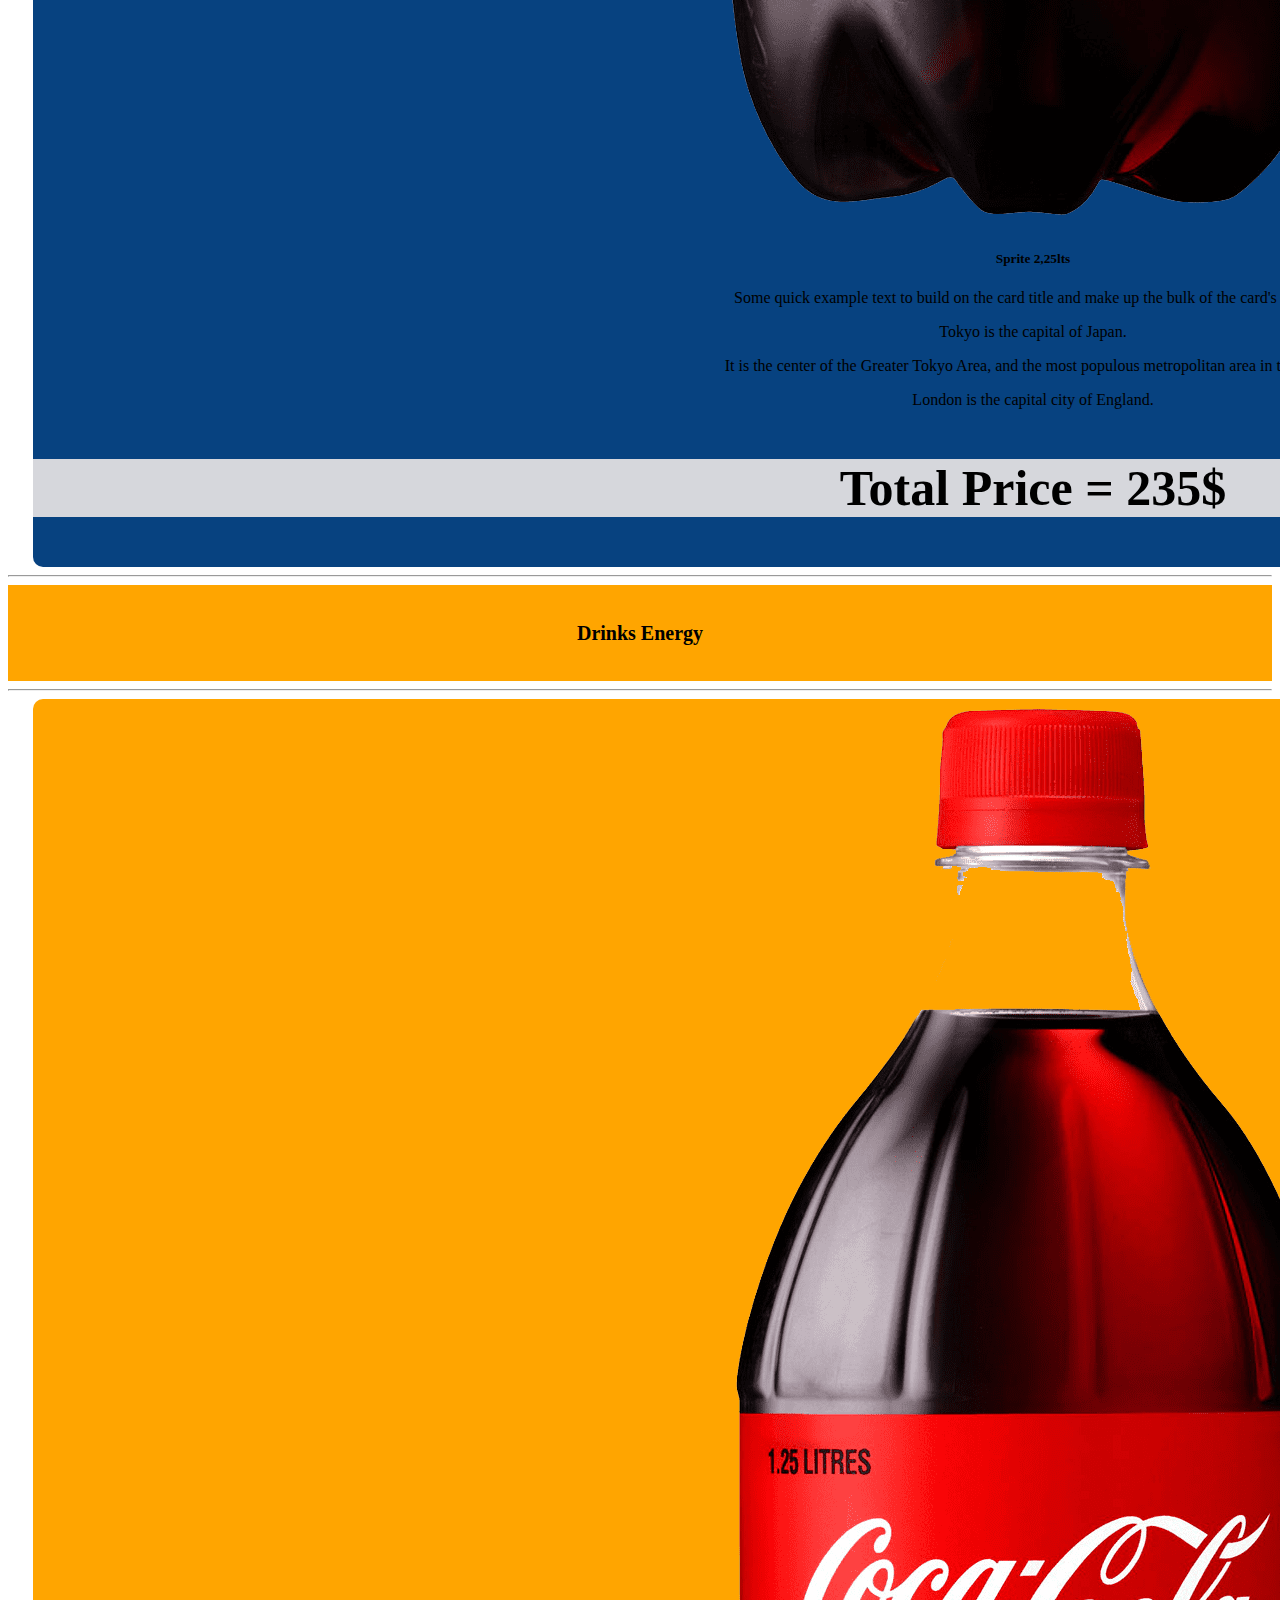
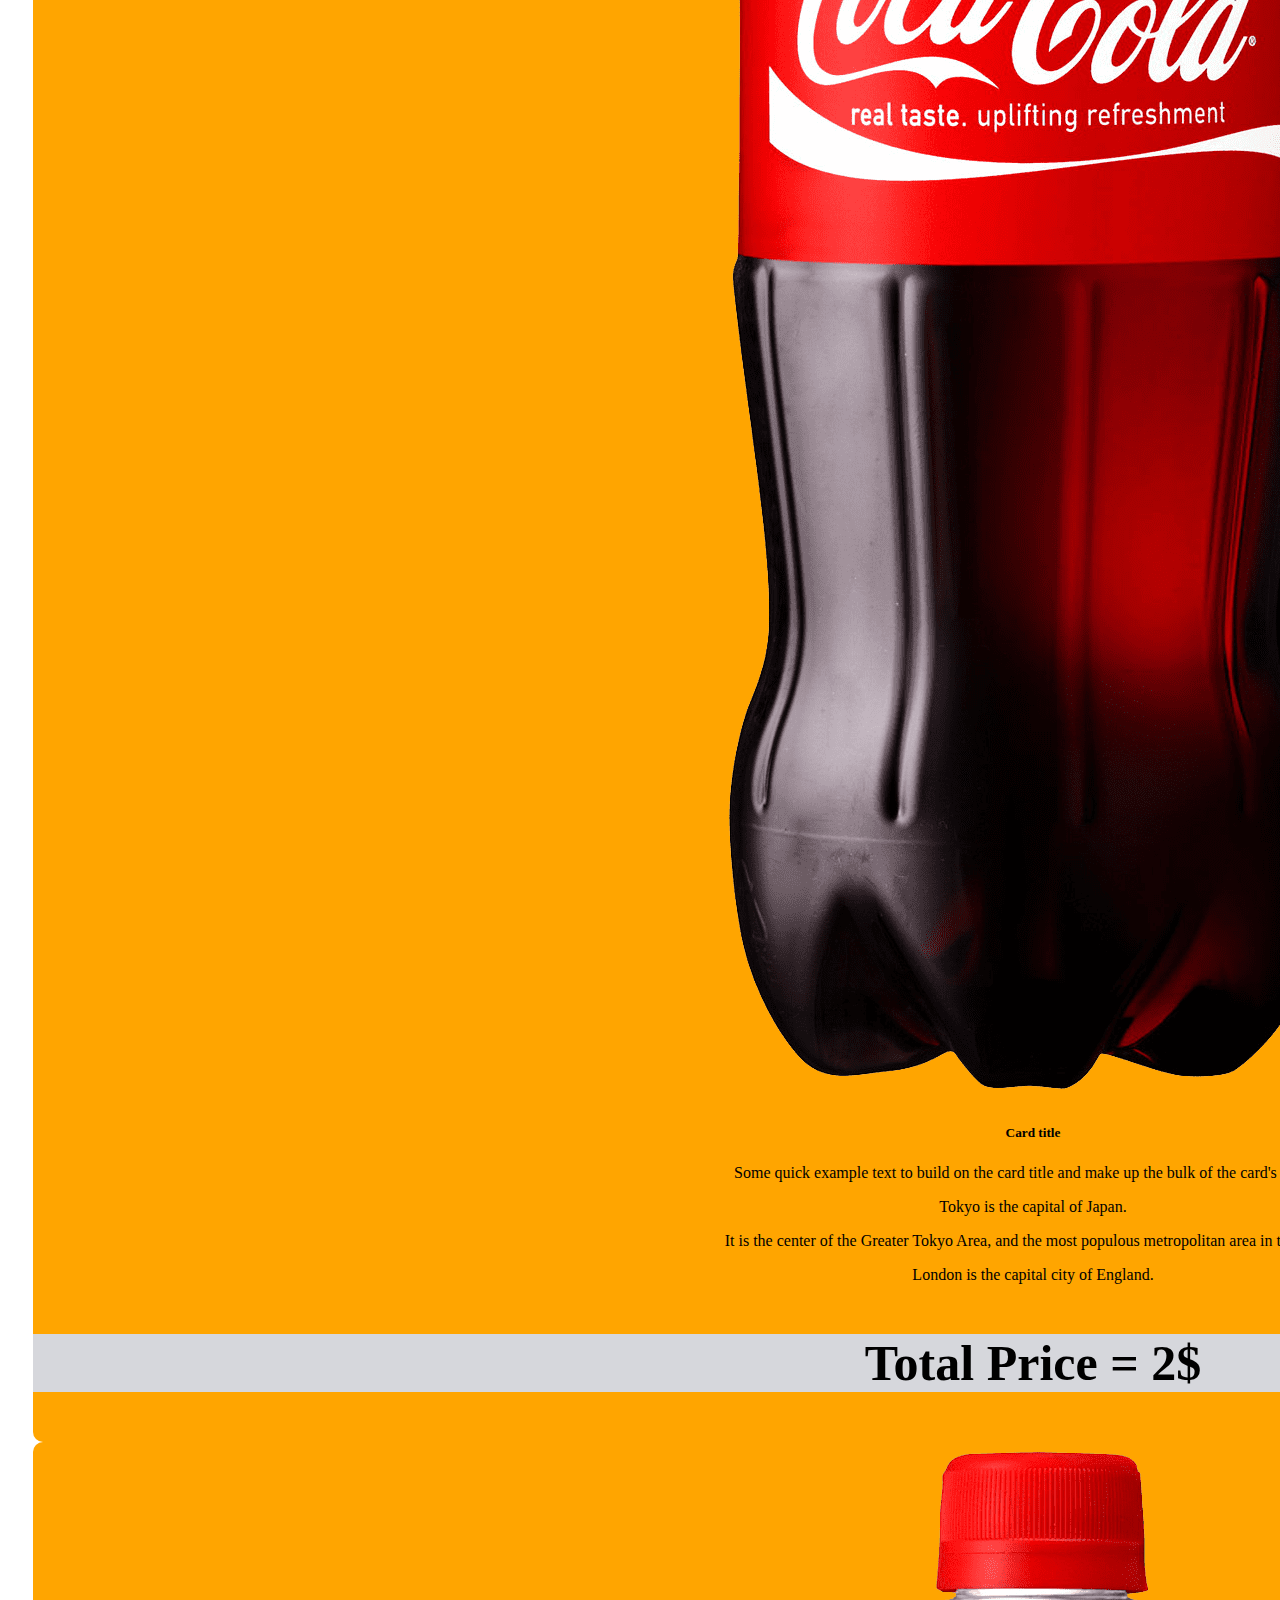
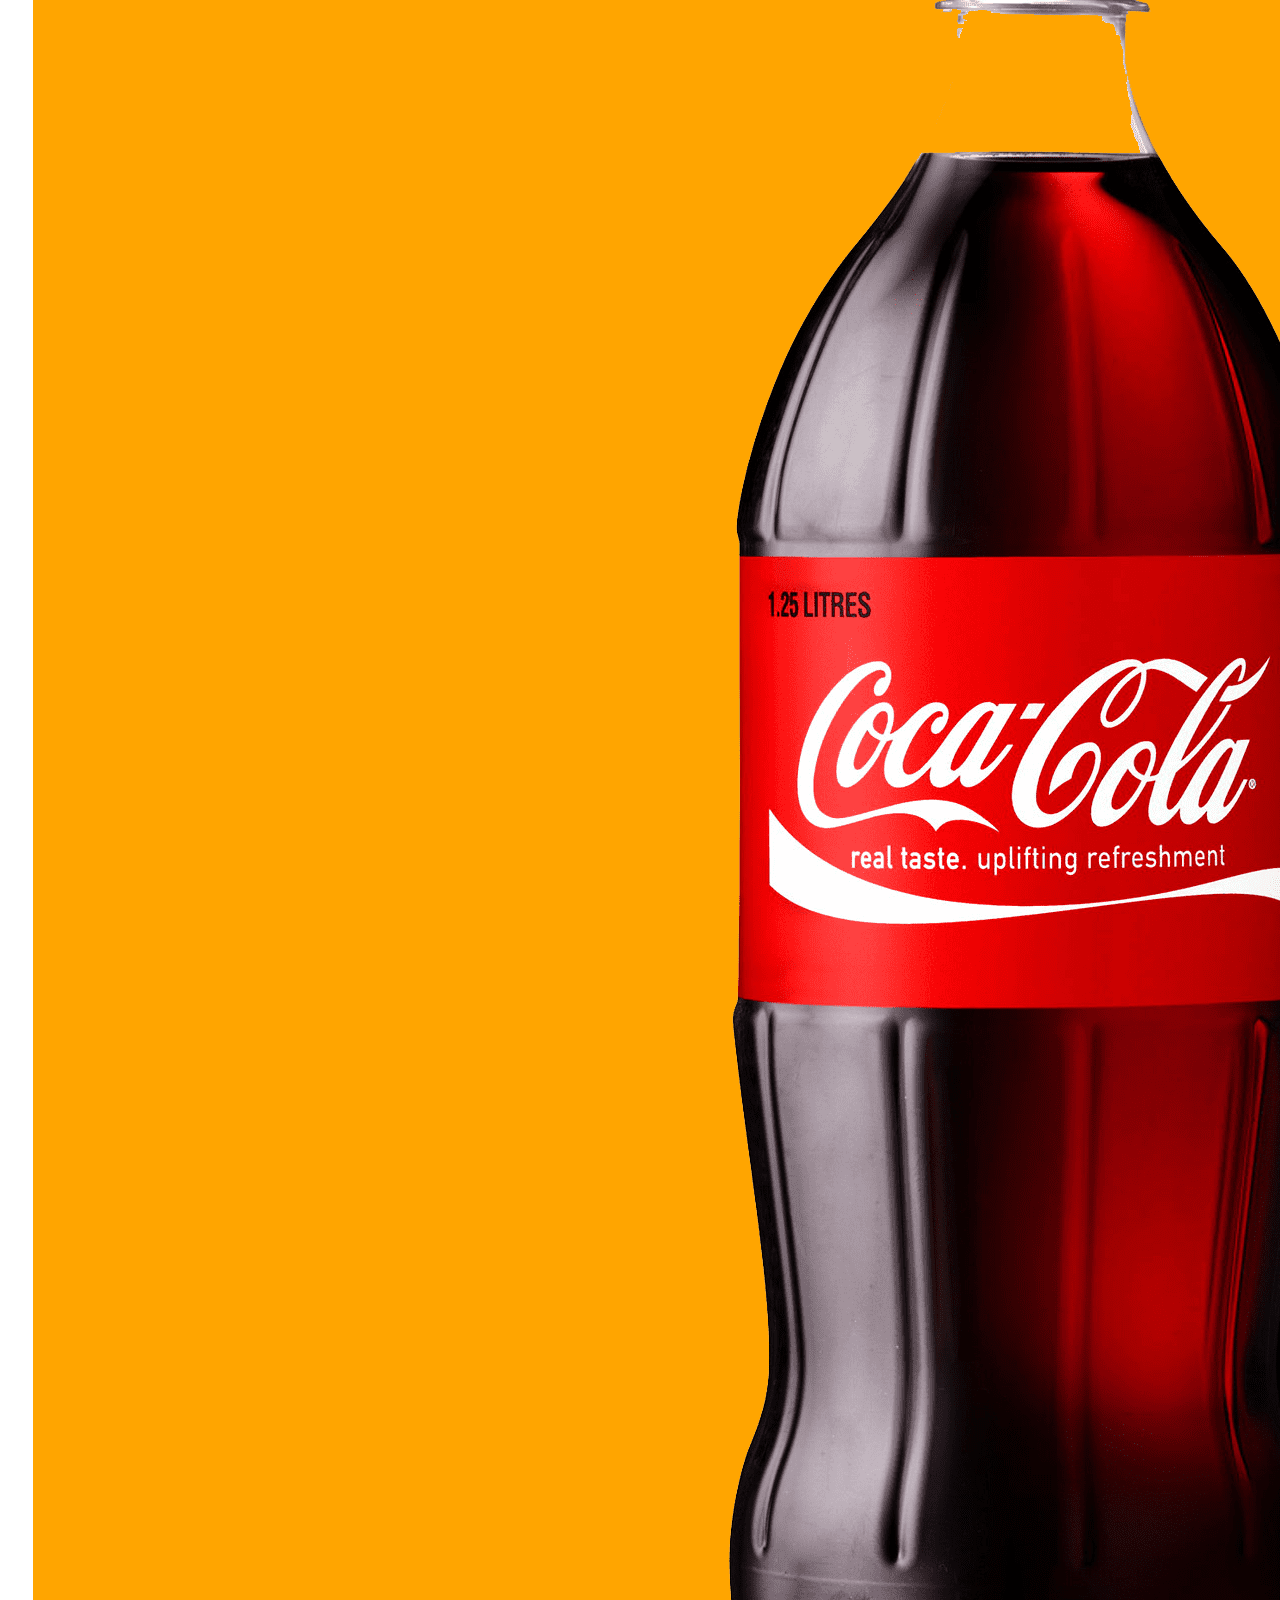
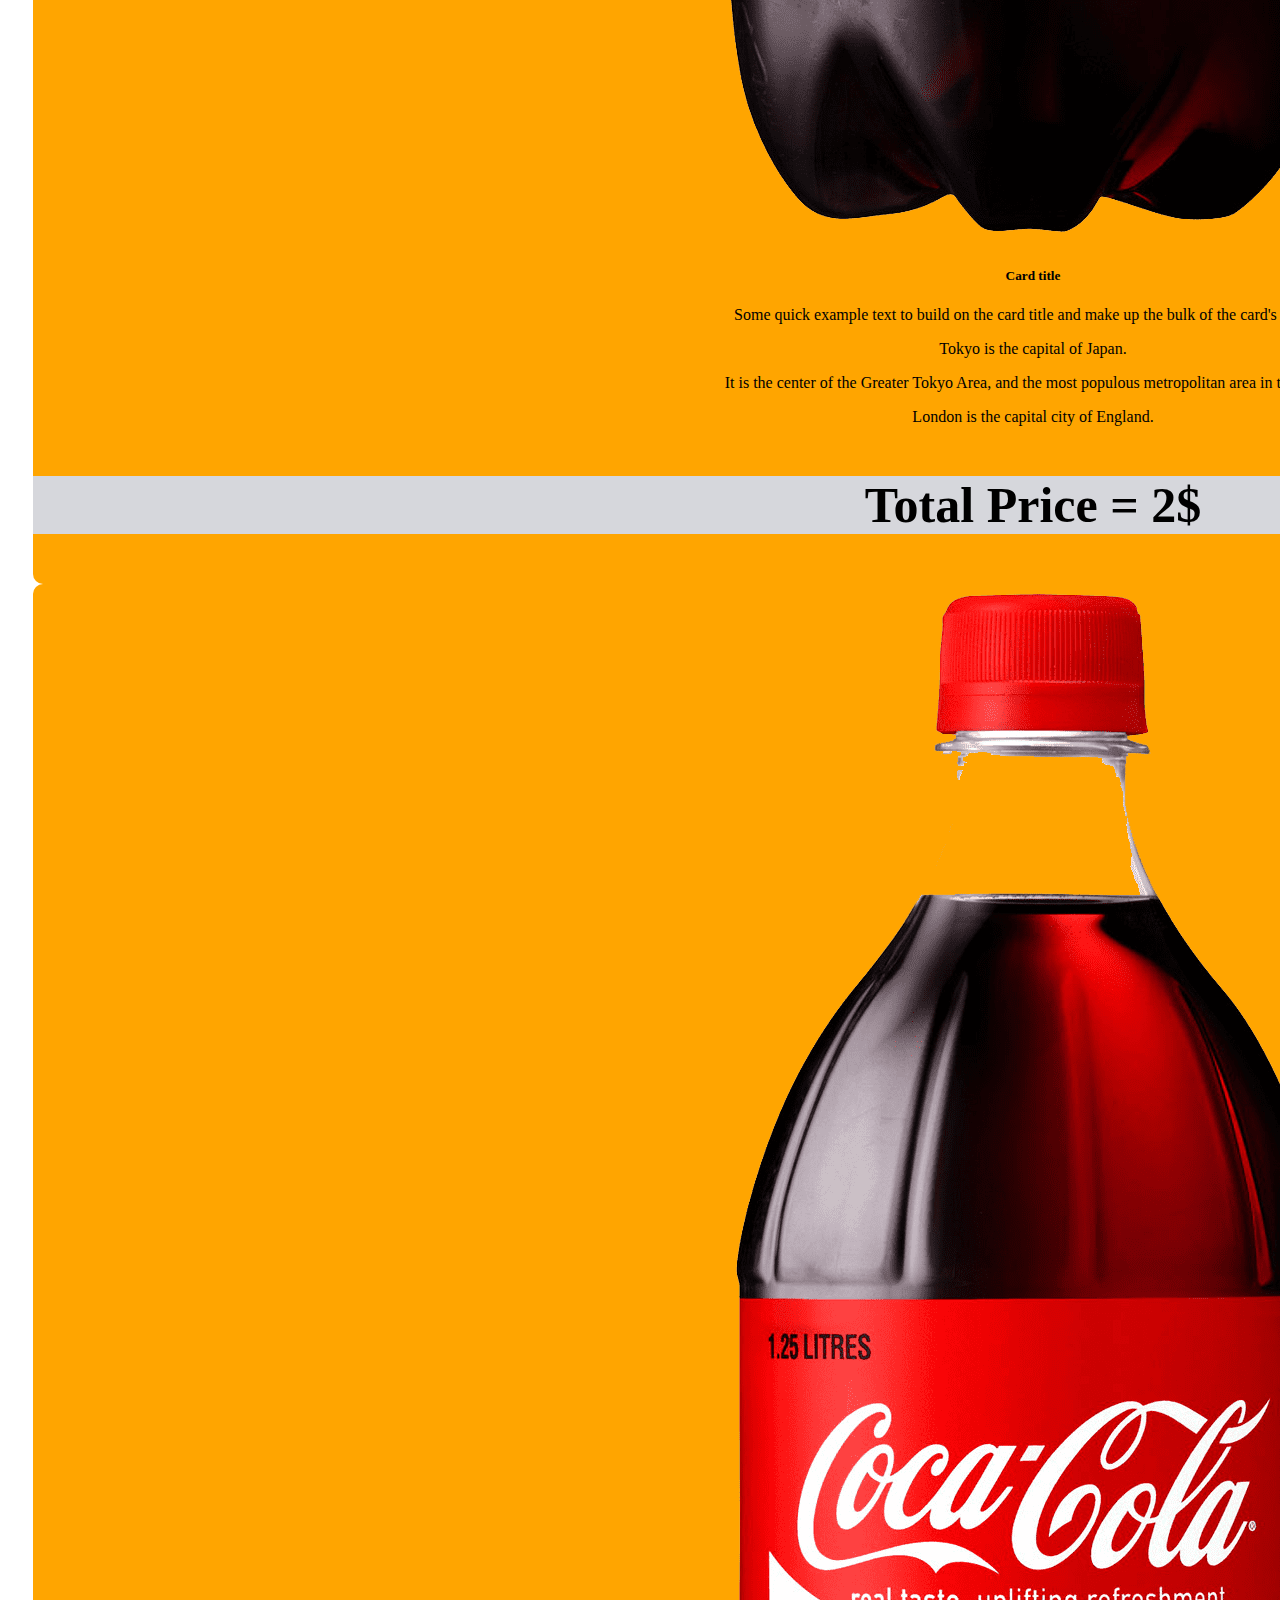
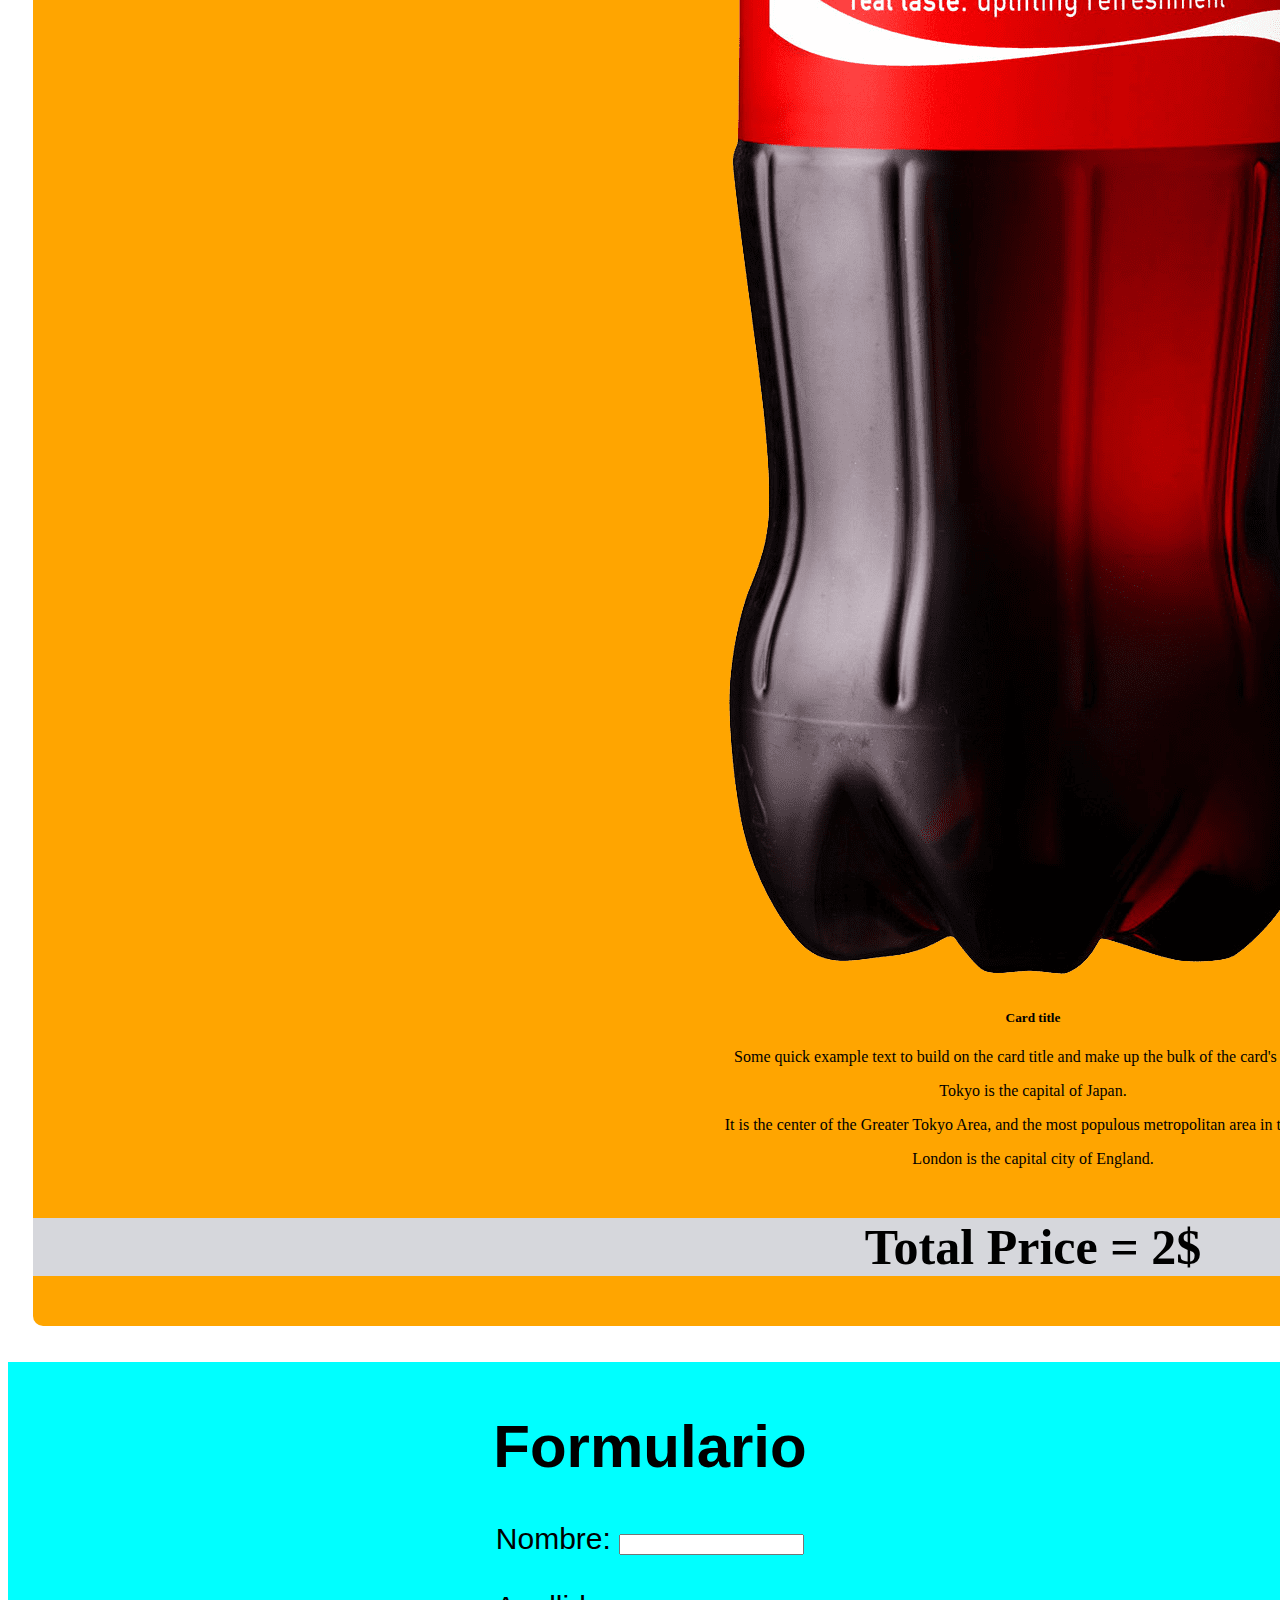
==== commit 61de5d08: "Add files via upload" ====
--- a/index.html
+++ b/index.html
@@ -40,8 +40,9 @@
 </script>
 -->
 
-<!--Uso más usado-->
-<script src="main.js">
+<!--Uso más usado
+<script src="/prueba/prueba.js"
+
 
 
 //"hola Mundo" // String * cadena de caracteres //
@@ -55,9 +56,9 @@
 null //Representa un valor nulo o vacío //
 
 undefined // //
+
 </script>
-
-
+>-->
     </head>
 <!-- Navbar -->
 
@@ -128,8 +129,10 @@
     <div class="slider-item swiper-slide"></div>
 
     <div class="slider-image-wrapper"></div>
-    <img class="slider-image" src="/photo" alt="SliderImg">
+    <img class="slider-image" src="" alt="">
     </div>
+
+    
         
        <hr>
 
--- a/styles.css
+++ b/styles.css
@@ -74,17 +74,16 @@
 
 .card1
 {
-  border-radius: 20px;
-  color: black;
-  background-color: rgb(7, 66, 128);
-  margin-left: 80px;
-  display: grid;
-  display: inline-table;
-  height: 15px;
-  width: 20rem;
+ display: grid;
+ display: inline-table;
+ columns: 0;
+ background-color: rgb(7, 66, 128);
+ text-align: center;
+ border-radius: 10px;
+ margin-left: 25px;
+}
 
-  padding: 20px;
-}
+
 
 .Drinks-name1
 {
@@ -99,15 +98,13 @@
 
 .card2
 {
-  border-radius: 20px;
-  color: black;
-  background-color: orange;
-  margin-left: 80px;
-  display: flex;
-  height: 15px;
-  width: 18rem;
-  display: inline-table;
-  padding: 20px;
+display: grid;
+ display: inline-table;
+ columns: 0;
+ background-color: orange;
+ text-align: center;
+ border-radius: 10px;
+ margin-left: 25px;
 }
 
 .Drinks-name2
